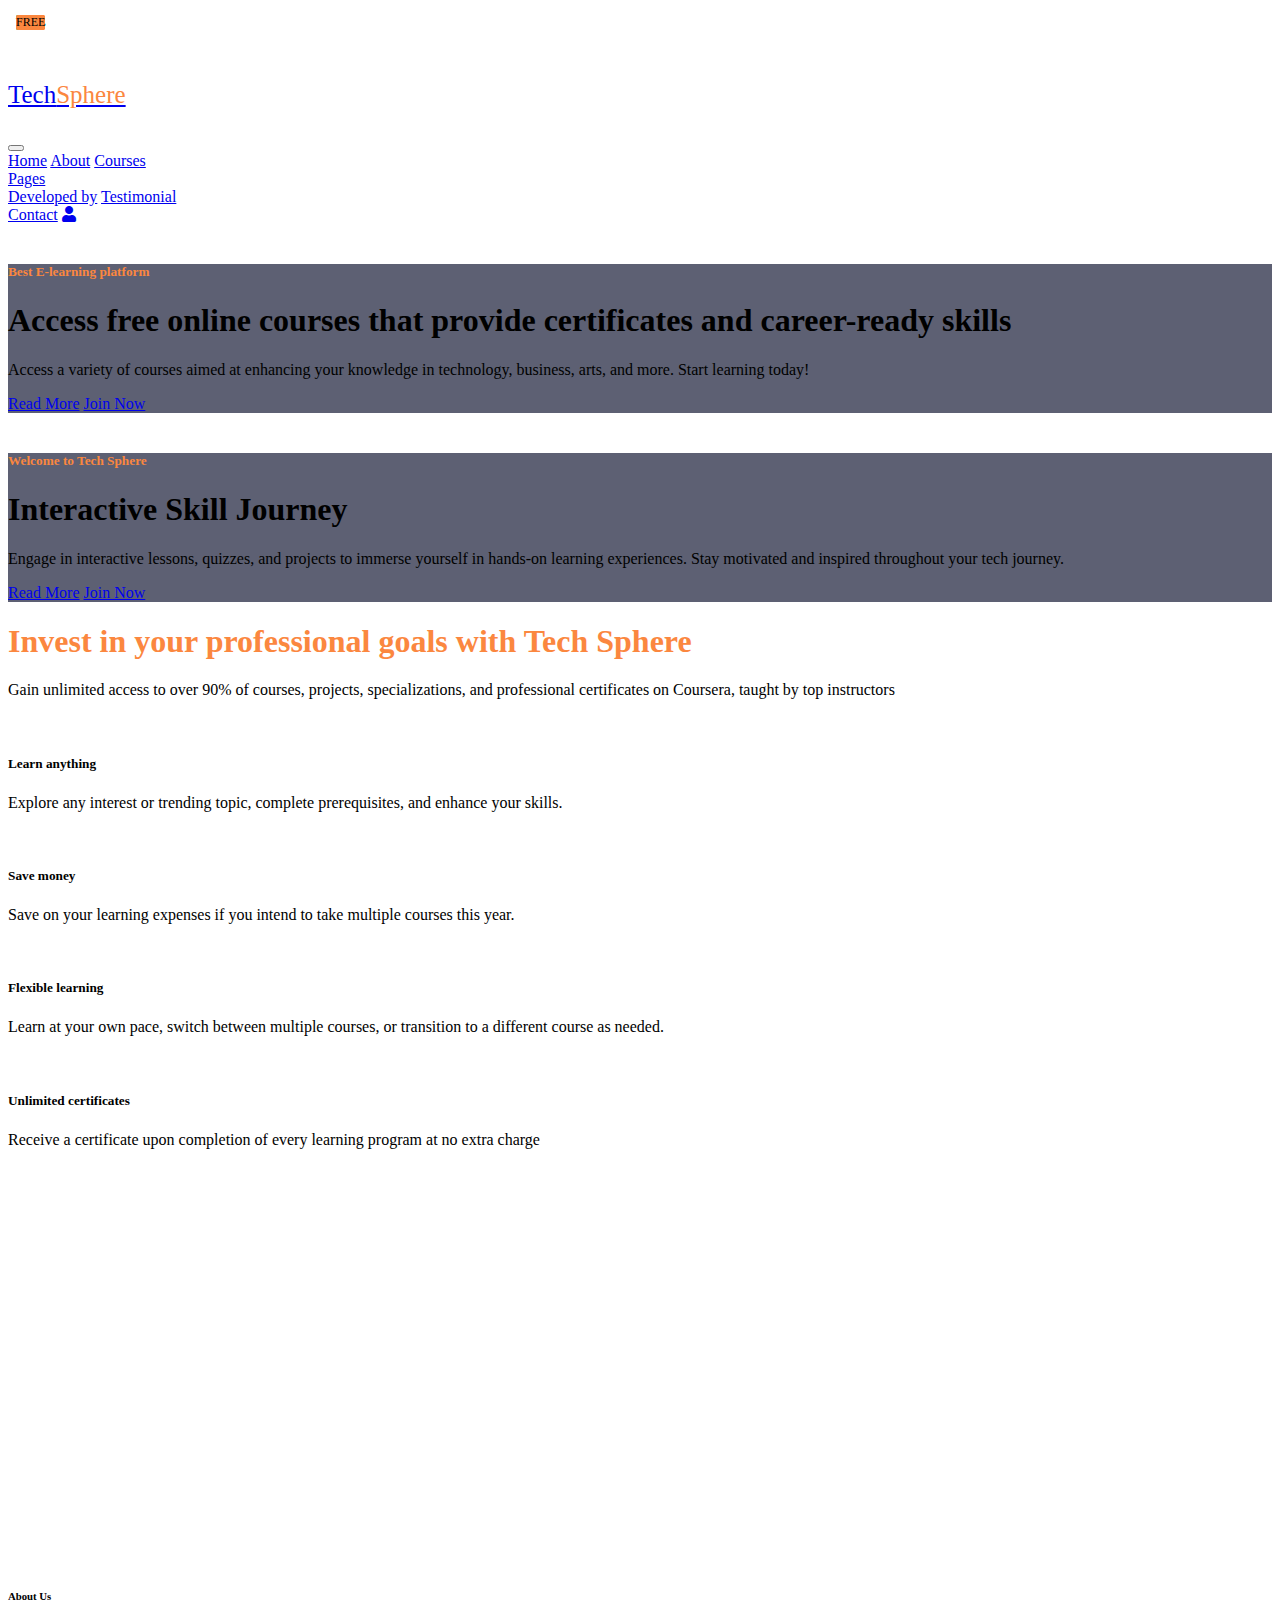
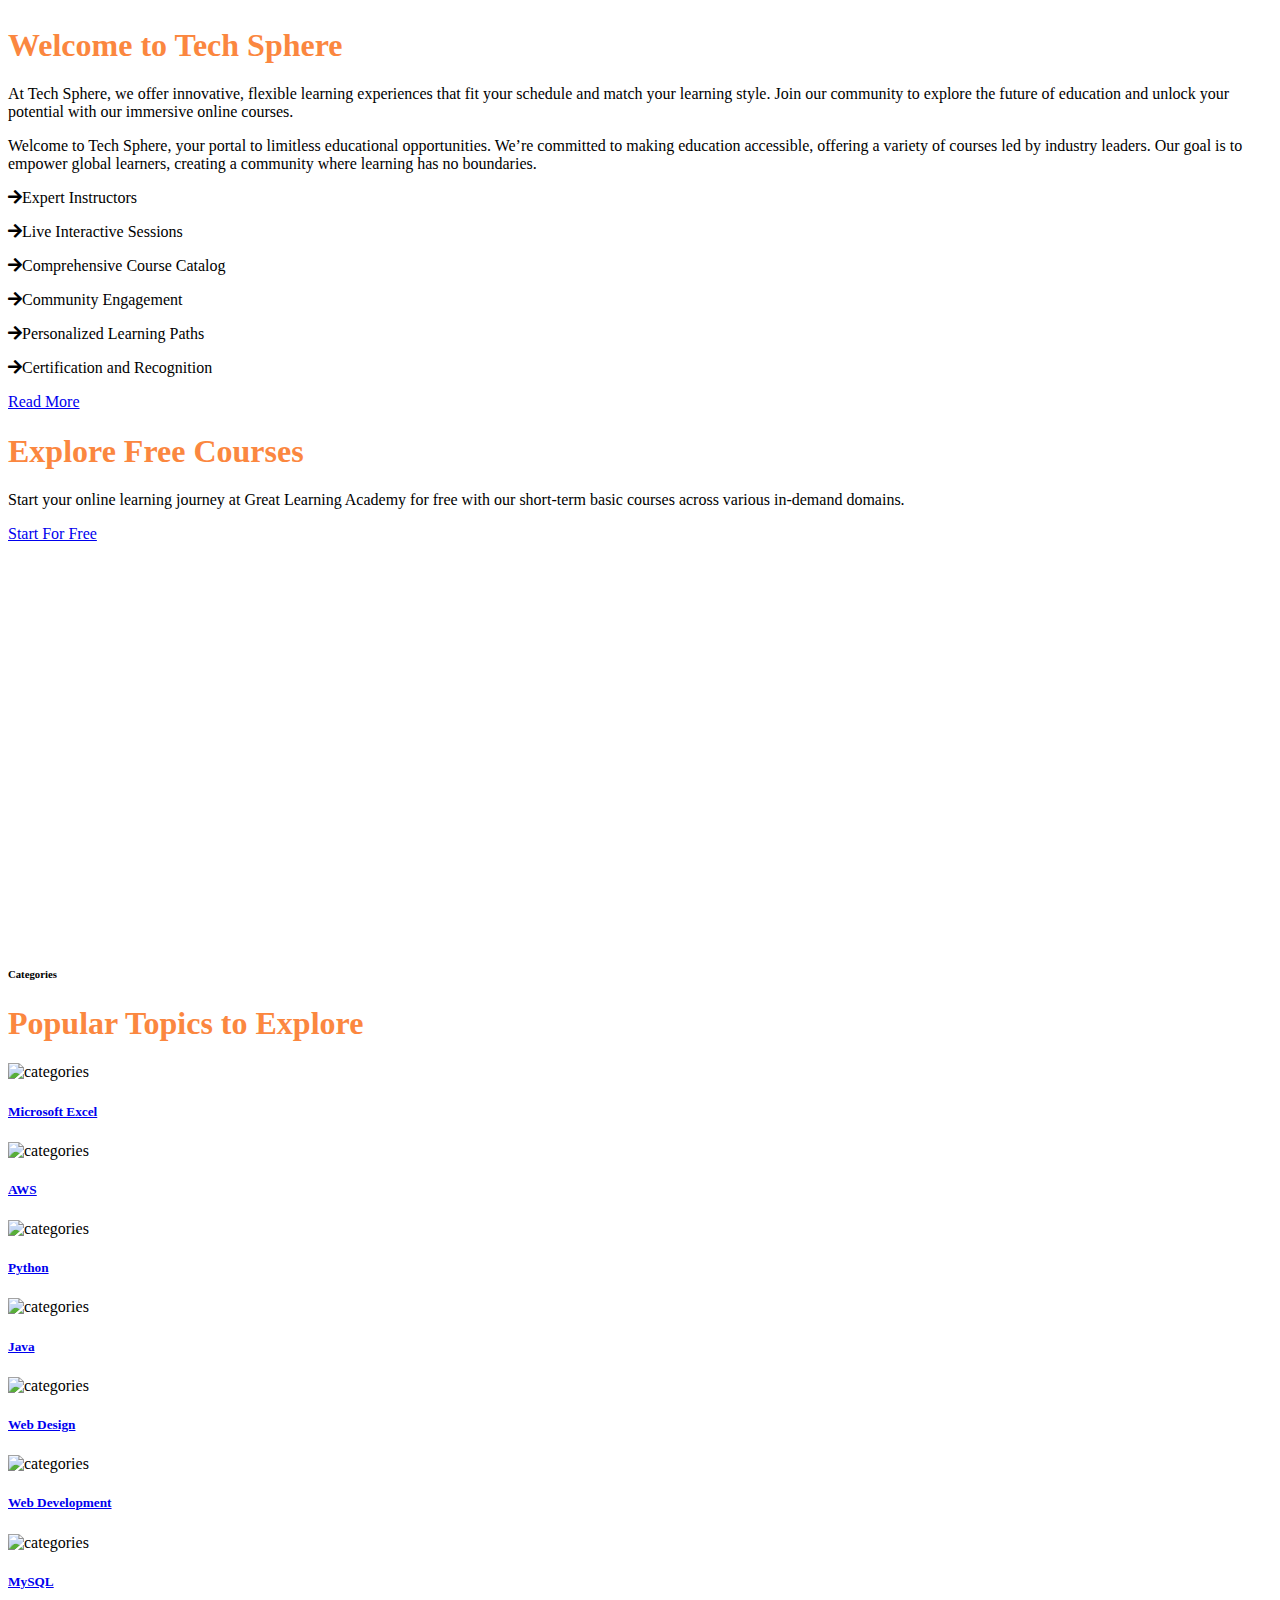
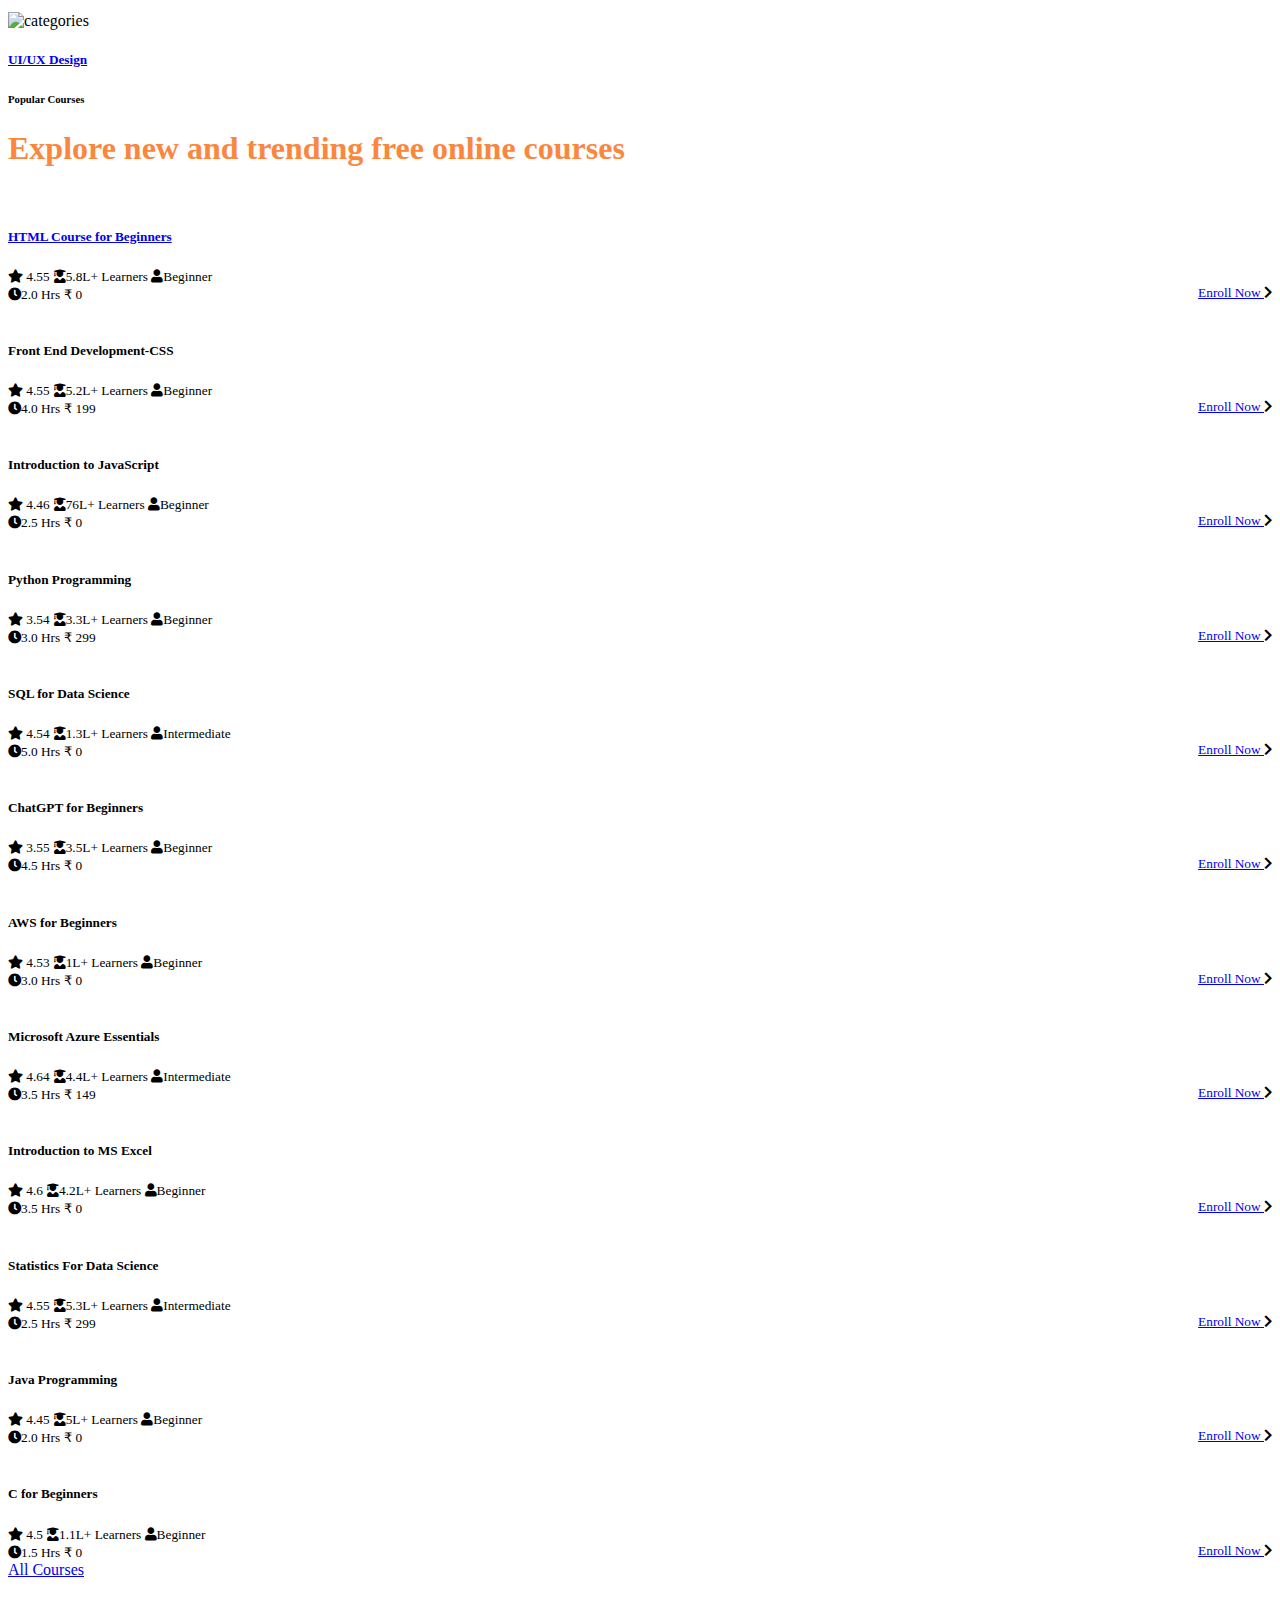
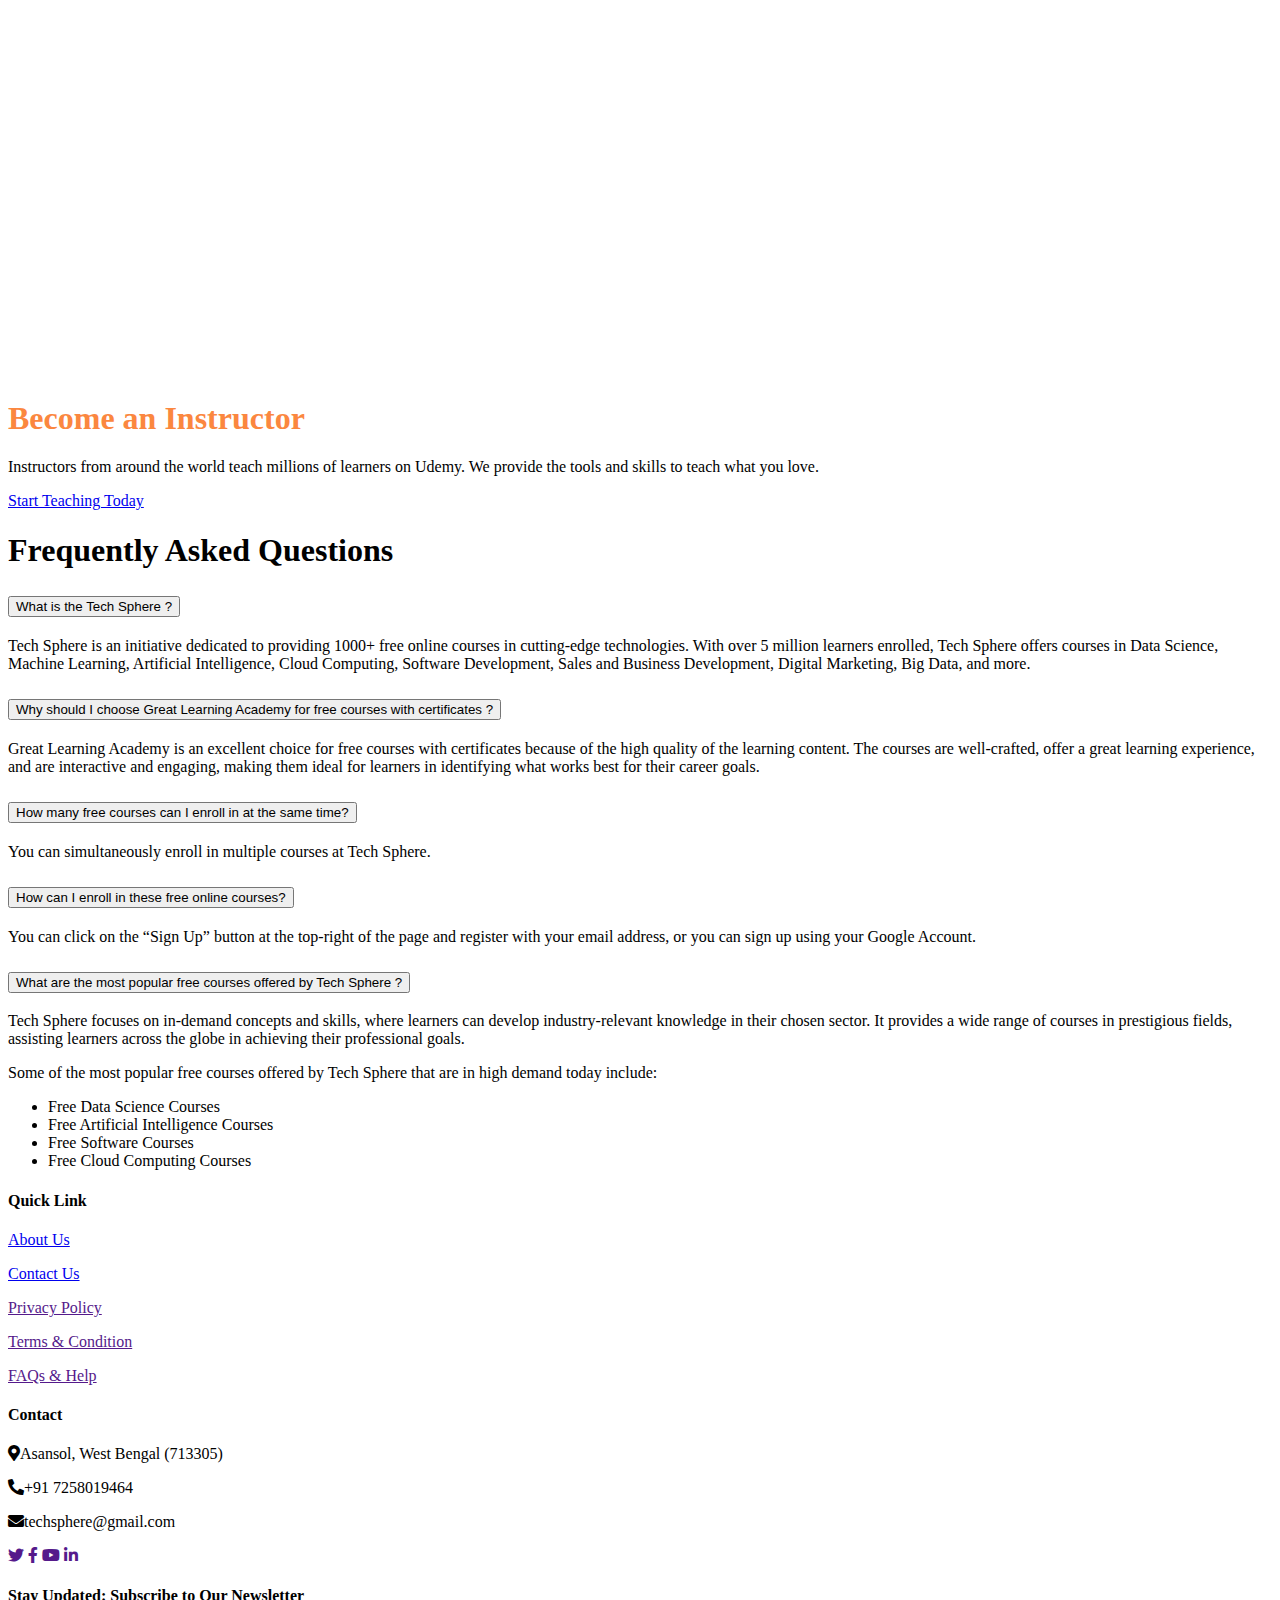
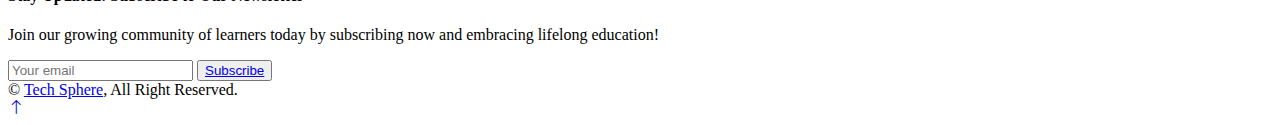
==== index.html @ 98c9ca3b "Add files via upload" ====
<!DOCTYPE html>
<html lang="en">

<head>
    <meta charset="utf-8">
    <meta name="google-translate-customization" content="9f841e7780177523-3214ceb76f765f38-gc38c6fe6f9d06436-c">
    </meta>

    <title>Tech Sphere: Online Courses</title>
    <meta content="width=device-width, initial-scale=1.0" name="viewport">
    <meta content="" name="keywords">
    <meta content="" name="description">

    <!-- Favicon -->
    <link href="img/icon.png" rel="icon">

    <!-- Google Web Fonts -->
    <link rel="preconnect" href="https://fonts.googleapis.com">
    <link rel="preconnect" href="https://fonts.gstatic.com" crossorigin>
    <link
        href="https://fonts.googleapis.com/css2?family=Heebo:wght@400;500;600&family=Nunito:wght@600;700;800&display=swap"
        rel="stylesheet">

    <!-- Icon Font Stylesheet -->
    <link href="https://cdnjs.cloudflare.com/ajax/libs/font-awesome/5.10.0/css/all.min.css" rel="stylesheet">
    <link href="https://cdn.jsdelivr.net/npm/bootstrap-icons@1.4.1/font/bootstrap-icons.css" rel="stylesheet">

    <!-- Libraries Stylesheet -->
    <link href="lib/animate/animate.min.css" rel="stylesheet">
    <link href="lib/owlcarousel/assets/owl.carousel.min.css" rel="stylesheet">

    <!-- Customized Bootstrap Stylesheet -->
    <link href="css/bootstrap.min.css" rel="stylesheet">

    <!-- Template Stylesheet -->
    <link href="css/style.css" rel="stylesheet">
   
</head>

<body>
    <!-- Spinner Start -->
    <div id="spinner"
        class="show bg-white position-fixed translate-middle w-100 vh-100 top-50 start-50 d-flex align-items-center justify-content-center">
        <div class="spinner-border text-primary" style="width: 3rem; height: 3rem;" role="status">
            <span class="sr-only">Loading...</span>
        </div>
    </div>
    <!-- Spinner End -->


    <!-- Navbar Start -->
    <nav class="navbar navbar-expand-lg bg-white navbar-light shadow sticky-top p-0">
        <a href="index.html" class="navbar-brand d-flex align-items-center px-4 px-lg-5">
            <p class="m-0 fw-bold" style="font-size: 25px;"><img src="img/icon.png" alt="" height="50px">Tech<span
                    style="color: #fb873f;">Sphere</span></p>
        </a>
        <button type="button" class="navbar-toggler me-4" data-bs-toggle="collapse" data-bs-target="#navbarCollapse">
            <span class="navbar-toggler-icon"></span>
        </button>
        <div class="collapse navbar-collapse" id="navbarCollapse">
            <div class="navbar-nav ms-auto p-4 p-lg-0">
                <a href="index.html" class="nav-item nav-link active">Home</a>
                <a href="about.html" class="nav-item nav-link">About</a>
                <a href="courses.html" class="nav-item nav-link">Courses</a>
                <div class="nav-item dropdown">
                    <a href="#" class="nav-link dropdown-toggle" data-bs-toggle="dropdown">Pages</a>
                    <div class="dropdown-menu fade-down m-0">
                        <a href="developer.html" class="dropdown-item">Developed by</a>
                        <a href="testimonial.html" class="dropdown-item">Testimonial</a>

                    </div>
                </div>
                <a href="contact.html" class="nav-item nav-link">Contact</a>
                <a href="login.html" class="nav-item nav-link"><i class="fa fa-user"></i></a>
                <a href="#" class="nav-item nav-link">

                <div id="google_translate_element">
                </div>


                </a>
            </div>
        </div>
    </nav>
    <!-- Navbar End -->


    <!-- Carousel Start -->
    <div class="container-fluid p-0 mb-4">
        <div class="owl-carousel header-carousel position-relative">
            <div class="owl-carousel-item position-relative">
                <img class="img-fluid" src="img/bg-1.png" alt="">
                <div class="position-absolute top-0 start-0 w-100 h-100 d-flex align-items-center"
                    style="background: rgba(24, 29, 56, .7);">
                    <div class="container">
                        <div class="row justify-content-start">
                            <div class="col-sm-10 col-lg-8">
                                <h5 class=" text-uppercase mb-3 animated slideInDown" style="color: #fb873f;">Best
                                    E-learning platform</h5>
                                <h1 class="display-3 text-white animated slideInDown">Access free online courses that provide certificates and career-ready skills
                                </h1>
                                <p class=" text-white mb-4 pb-2">Access a variety of courses aimed at enhancing your knowledge in technology, business, arts, and more. Start learning today!</p>
                                <a href="about.html"
                                    class="btn btn-primary py-md-3 px-md-5 me-3 animated slideInLeft">Read More</a>
                                <a href="signup.html" class="btn btn-light py-md-3 px-md-5 animated slideInRight">Join
                                    Now</a>
                            </div>
                        </div>
                    </div>
                </div>
            </div>
            <div class="owl-carousel-item position-relative">
                <img class="img-fluid" src="img/bg-2.png" alt="">
                <div class="position-absolute top-0 start-0 w-100 h-100 d-flex align-items-center"
                    style="background: rgba(24, 29, 56, .7);">
                    <div class="container">
                        <div class="row justify-content-start">
                            <div class="col-sm-10 col-lg-8">
                                <h5 class=" text-uppercase mb-3 animated slideInDown" style="color: #fb873f;">Welcome to
                                    Tech Sphere</h5>
                                <h1 class="display-3 text-white animated slideInDown">Interactive Skill Journey
                                </h1>
                                <p class=" text-white mb-4 pb-2">Engage in interactive lessons, quizzes, and projects to immerse yourself in hands-on learning experiences. Stay motivated and inspired throughout your tech journey.</p>
                                <a href="about.html"
                                    class="btn btn-primary py-md-3 px-md-5 me-3 animated slideInLeft">Read More</a>
                                <a href="signup.html" class="btn btn-light py-md-3 px-md-5 animated slideInRight">Join
                                    Now</a>
                            </div>
                        </div>
                    </div>
                </div>
            </div>
        </div>
    </div>
    <!-- Carousel End -->


    <!-- Service Start -->
    <div class="container-xxl py-5">
        <div class="container">
            <div class="row g-2 text-center">
                <div class="col-12 wow fadeInUp" data-wow-delay="0.3s">
                    <h1 style="color: #fb873f;">Invest in your professional goals with Tech Sphere</h1>
                    <p class="mb-5">Gain unlimited access to over 90% of courses, projects, specializations, and professional certificates on Coursera, taught by top instructors</p>
                </div>
            </div>
            <div class="row g-4">
                <div class="col-lg-3 col-sm-6 wow fadeInUp" data-wow-delay="0.1s">
                    <div class="service-item text-center pt-3 shadow">
                        <div class="p-4">
                            <img src="img/icon1.png" alt="" width="60px" class="mb-4">
                            <h5 class="mb-3">Learn anything</h5>
                            <p>Explore any interest or trending topic, complete prerequisites, and enhance your skills.</p>
                        </div>
                    </div>
                </div>
                <div class="col-lg-3 col-sm-6 wow fadeInUp" data-wow-delay="0.3s">
                    <div class="service-item text-center pt-3 shadow">
                        <div class="p-4">
                            <img src="img/icon2.png" alt="" width="60px" class="mb-4">
                            <h5 class="mb-3">Save money</h5>
                            <p>Save on your learning expenses if you intend to take multiple courses this year.</p>
                        </div>
                    </div>
                </div>
                <div class="col-lg-3 col-sm-6 wow fadeInUp" data-wow-delay="0.5s">
                    <div class="service-item text-center pt-3 shadow">
                        <div class="p-4">
                            <img src="img/icon3.png" alt="" width="60px" class="mb-4">
                            <h5 class="mb-3">Flexible learning</h5>
                            <p>Learn at your own pace, switch between multiple courses, or transition to a different course as needed.
                            </p>
                        </div>
                    </div>
                </div>
                <div class="col-lg-3 col-sm-6 wow fadeInUp" data-wow-delay="0.7s">
                    <div class="service-item text-center pt-3 shadow">
                        <div class="p-4">
                            <img src="img/icon4.png" alt="" width="60px" class="mb-4">
                            <h5 class="mb-3">Unlimited certificates</h5>
                            <p>Receive a certificate upon completion of every learning program at no extra charge</p>
                        </div>
                    </div>
                </div>
            </div>
        </div>
    </div>
    <!-- Service End -->


    <!-- About Start -->
    <div class="container-xxl py-5">
        <div class="container">
            <div class="row g-5">
                <div class="col-lg-6 wow fadeInUp" data-wow-delay="0.1s" style="min-height: 400px;">
                    <div class="position-relative h-100">
                        <img class="img-fluid position-absolute w-100 h-100" src="img/about.jpg" alt=""
                            style="object-fit: cover;">
                    </div>
                </div>
                <div class="col-lg-6 wow fadeInUp" data-wow-delay="0.3s">
                    <h6 class="section-title bg-white text-start pe-3">About Us</h6>
                    <h1 class="mb-4" style="color: #fb873f;">Welcome to Tech Sphere</h1>
                    <p class="mb-4">At Tech Sphere, we offer innovative, flexible learning experiences that fit your schedule and match your learning style. Join our community to explore the future of education and unlock your potential with our immersive online courses.</p>

                    <p class="mb-4">Welcome to Tech Sphere, your portal to limitless educational opportunities. We’re committed to making education accessible, offering a variety of courses led by industry leaders. Our goal is to empower global learners, creating a community where learning has no boundaries.</p>

                    <div class="row gy-2 gx-4 mb-4">
                        <div class="col-sm-6">
                            <p class="mb-0"><i class="fa fa-arrow-right  me-2"></i>Expert Instructors</p>
                        </div>
                        <div class="col-sm-6">
                            <p class="mb-0"><i class="fa fa-arrow-right me-2"></i>Live Interactive Sessions</p>
                        </div>
                        <div class="col-sm-6">
                            <p class="mb-0"><i class="fa fa-arrow-right me-2"></i>Comprehensive Course Catalog</p>
                        </div>
                        <div class="col-sm-6">
                            <p class="mb-0"><i class="fa fa-arrow-right me-2"></i>Community Engagement</p>
                        </div>
                        <div class="col-sm-6">
                            <p class="mb-0"><i class="fa fa-arrow-right me-2"></i>Personalized Learning Paths</p>
                        </div>
                        <div class="col-sm-6">
                            <p class="mb-0"><i class="fa fa-arrow-right me-2"></i>Certification and Recognition</p>
                        </div>
                    </div>
                    <a class="btn text-light py-3 px-5 mt-2" href="about.html">Read More</a>
                </div>
            </div>
        </div>
    </div>
    <!-- About End -->




    <!-- Banner-1 Start -->
    <div class="container-xxl py-5 pt-5 bg-light">
        <div class="container">
            <div class="row g-5 ">
                <div class="col-lg-6 p-5 wow fadeInUp" data-wow-delay="0.3s">

                    <h1 class="mb-4" style="color: #fb873f;">Explore Free Courses</h1>
                    <p class="mb-4">Start your online learning journey at Great Learning Academy for free with our
                        short-term basic courses across various in-demand domains.</p>

                    <a class="btn text-light py-3 px-5 mt-2" href="signup.html">Start For Free</a>
                </div>
                <div class="col-lg-6 wow fadeInUp" data-wow-delay="0.1s" style="min-height: 400px;">
                    <div class="position-relative h-100">
                        <img class="img-fluid position-absolute w-100 h-100" src="img/banner-1.jpg" alt=""
                            style="object-fit: cover;">
                    </div>
                </div>
            </div>
        </div>
    </div>
    <!-- Banner-1 End -->



    <!-- Categories Start -->
    <div class="container-xxl py-5 category">
        <div class="container">
            <div class="text-center wow fadeInUp" data-wow-delay="0.1s">
                <h6 class="section-title bg-white text-center px-3">Categories</h6>
                <h1 class="mb-5" style="color: #fb873f;">Popular Topics to Explore</h1>
            </div>
            <div class="row g-2 m-2">
                <div class="col-lg-3 col-md-6  text-center">
                    <div class="content shadow p-3 mb-2 wow fadeInUp" data-wow-delay="0.3s">

                        <img src="img/cat1.png" class="img-fluid" alt="categories"></i>

                        <h5 class="my-2">
                            <a href="#" class="text-center">Microsoft Excel</a>
                        </h5>
                    </div>
                </div>
                <div class="col-lg-3 col-md-6  text-center">
                    <div class="content shadow p-3 mb-2 wow fadeInUp" data-wow-delay="0.3s">

                        <img src="img/cat2.png" class="img-fluid" alt="categories"></i>

                        <h5 class="my-2">
                            <a href="#" class="text-center"> AWS</a>
                        </h5>
                    </div>
                </div>
                <div class="col-lg-3 col-md-6  text-center">
                    <div class="content shadow p-3 mb-2 wow fadeInUp" data-wow-delay="0.3s">

                        <img src="img/cat3.png" class="img-fluid" alt="categories"></i>

                        <h5 class="my-2">
                            <a href="#" class="text-center">Python</a>
                        </h5>
                    </div>
                </div>
                <div class="col-lg-3 col-md-6  text-center">
                    <div class="content shadow p-3 mb-2 wow fadeInUp" data-wow-delay="0.3s">

                        <img src="img/cat4.png" class="img-fluid" alt="categories"></i>

                        <h5 class="my-2">
                            <a href="#" class="text-center">Java</a>
                        </h5>
                    </div>
                </div>
                <div class="col-lg-3 col-md-6  text-center">
                    <div class="content shadow p-3 mb-2 wow fadeInUp" data-wow-delay="0.3s">

                        <img src="img/cat5.png" class="img-fluid" alt="categories"></i>

                        <h5 class="my-2">
                            <a href="#" class="text-center">Web Design</a>
                        </h5>
                    </div>
                </div>
                <div class="col-lg-3 col-md-6  text-center">
                    <div class="content shadow p-3 mb-2 wow fadeInUp" data-wow-delay="0.3s">

                        <img src="img/cat6.png" class="img-fluid" alt="categories"></i>

                        <h5 class="my-2">
                            <a href="#" class="text-center">Web Development</a>
                        </h5>
                    </div>
                </div>
                <div class="col-lg-3 col-md-6  text-center">
                    <div class="content shadow p-3 mb-2 wow fadeInUp" data-wow-delay="0.3s">

                        <img src="img/cat7.png" class="img-fluid" alt="categories"></i>

                        <h5 class="my-2">
                            <a href="#" class="text-center">MySQL</a>
                        </h5>
                    </div>
                </div>
                <div class="col-lg-3 col-md-6  text-center">
                    <div class="content shadow p-3 mb-2 wow fadeInUp" data-wow-delay="0.3s">

                        <img src="img/cat8.png" class="img-fluid" alt="categories"></i>

                        <h5 class="my-2">
                            <a href="#" class="text-center">UI/UX Design</a>
                        </h5>
                    </div>
                </div>
            </div>
        </div>
    </div>
    <!-- Categories End -->


   <!-- Courses Start -->
    <div class="container-xxl py-5">
        <div class="container">
            <div class="text-center wow fadeInUp" data-wow-delay="0.1s">
                <h6 class="section-title bg-white text-center px-3">Popular Courses</h6>
                <h1 class="mb-5" style="color: #fb873f;">Explore new and trending free online courses</h1>
            </div>
            <div class="row g-4 py-2">
                <div class="col-lg-3 col-md-6 wow fadeInUp" data-wow-delay="0.1s">
                    <div class="course-item shadow">
                        <div class="position-relative overflow-hidden text-light image">
                            <img class="img-fluid" src="img/course-1.jpg" alt="">
                            <div style="position:absolute;top: 15px;left: 16px; font-size:12px; border-radius:3px; background-color:#fb873f;"
                                class="px-2 py-1 fw-bold text-uppercase">FREE</div>

                        </div>
                        <div class="p-2 pb-0">

                            <h5 class="mb-1"><a href="single.html" class="text-dark">HTML Course for Beginners </a></h5>
                        </div>
                        <div class="d-flex">
                            <small class="flex-fill text-center py-1 px-2"><i class="fa fa-star text-warning me-2"></i>
                                4.55</small>
                            <small class="flex-fill text-center py-1 px-2"><i class="fa fa-user-graduate me-2"></i>5.8L+
                                Learners
                            </small>
                            <small class="flex-fill text-center py-1 px-2"><i
                                    class="fa fa-user me-2"></i>Beginner</small>
                        </div>
                        <div class="d-flex">
                            <small class="flex-fill text-left p-2 px-2"><i class="fa fa-clock me-2"></i>2.0
                                Hrs</small>
                            <small class="py-1 px-2 fw-bold fs-6 text-center">₹ 0</small>
                            <small class=" text-primary py-1 px-2 fw-bold fs-6" style="float:right;"><a href="#">Enroll
                                    Now </a><i class="fa fa-chevron-right me-2 fs-10"></i></small>
                        </div>
                    </div>
                </div>
                <div class="col-lg-3 col-md-6 wow fadeInUp" data-wow-delay="0.1s">
                    <div class="course-item shadow">
                        <div class="position-relative overflow-hidden text-light image">
                            <img class="img-fluid" src="img/course-2.jpg" alt="">
                            <div style="position:absolute;top: 15px;left: 16px; font-size:12px; border-radius:3px; background-color:#0ed44c;"
                                class="px-2 py-1 fw-bold text-uppercase">PAID</div>

                        </div>
                        <div class="p-2 pb-0">

                            <h5 class="mb-1">Front End Development-CSS
                            </h5>
                        </div>
                        <div class="d-flex">
                            <small class="flex-fill text-center py-1 px-2"><i class="fa fa-star text-warning me-2"></i>
                                4.55</small>
                            <small class="flex-fill text-center py-1 px-2"><i class="fa fa-user-graduate me-2"></i>5.2L+
                                Learners
                            </small>
                            <small class="flex-fill text-center py-1 px-2"><i
                                    class="fa fa-user me-2"></i>Beginner</small>
                        </div>
                        <div class="d-flex">
                            <small class="flex-fill text-left p-2 px-2"><i class="fa fa-clock me-2"></i>4.0
                                Hrs</small>
                            <small class="py-1 px-2 fw-bold fs-6 text-center">₹ 199</small>
                            <small class=" text-primary py-1 px-2 fw-bold fs-6" style="float:right;"><a href="#">Enroll
                                    Now </a><i class="fa fa-chevron-right me-2 fs-10"></i></small>
                        </div>
                    </div>
                </div>
                <div class="col-lg-3 col-md-6 wow fadeInUp" data-wow-delay="0.1s">
                    <div class="course-item shadow">
                        <div class="position-relative overflow-hidden text-light image">
                            <img class="img-fluid" src="img/course-3.jpg" alt="">
                            <div style="position:absolute;top: 15px;left: 16px; font-size:12px; border-radius:3px; background-color:#fb873f;"
                                class="px-2 py-1 fw-bold text-uppercase">FREE</div>

                        </div>
                        <div class="p-2 pb-0">

                            <h5 class="mb-1">Introduction to JavaScript
                            </h5>
                        </div>
                        <div class="d-flex">
                            <small class="flex-fill text-center py-1 px-2"><i class="fa fa-star text-warning me-2"></i>
                                4.46</small>
                            <small class="flex-fill text-center py-1 px-2"><i class="fa fa-user-graduate me-2"></i>76L+
                                Learners
                            </small>
                            <small class="flex-fill text-center py-1 px-2"><i
                                    class="fa fa-user me-2"></i>Beginner</small>
                        </div>
                        <div class="d-flex">
                            <small class="flex-fill text-left p-2 px-2"><i class="fa fa-clock me-2"></i>2.5
                                Hrs</small>
                            <small class="py-1 px-2 fw-bold fs-6 text-center">₹ 0</small>
                            <small class=" text-primary py-1 px-2 fw-bold fs-6" style="float:right;"><a href="#">Enroll
                                    Now </a><i class="fa fa-chevron-right me-2 fs-10"></i></small>
                        </div>
                    </div>
                </div>
                <div class="col-lg-3 col-md-6 wow fadeInUp" data-wow-delay="0.1s">
                    <div class="course-item shadow">
                        <div class="position-relative overflow-hidden text-light image">
                            <img class="img-fluid" src="img/course-4.jpg" alt="">
                            <div style="position:absolute;top: 15px;left: 16px; font-size:12px; border-radius:3px; background-color:#0ed44c;"
                                class="px-2 py-1 fw-bold text-uppercase">PAID</div>

                        </div>
                        <div class="p-2 pb-0">

                            <h5 class="mb-1">Python Programming
                            </h5>
                        </div>
                        <div class="d-flex">
                            <small class="flex-fill text-center py-1 px-2"><i class="fa fa-star text-warning me-2"></i>
                                3.54</small>
                            <small class="flex-fill text-center py-1 px-2"><i class="fa fa-user-graduate me-2"></i>3.3L+
                                Learners
                            </small>
                            <small class="flex-fill text-center py-1 px-2"><i
                                    class="fa fa-user me-2"></i>Beginner</small>
                        </div>
                        <div class="d-flex">
                            <small class="flex-fill text-left p-2 px-2"><i class="fa fa-clock me-2"></i>3.0
                                Hrs</small>
                            <small class="py-1 px-2 fw-bold fs-6 text-center">₹ 299</small>
                            <small class=" text-primary py-1 px-2 fw-bold fs-6" style="float:right;"><a href="#">Enroll
                                    Now </a><i class="fa fa-chevron-right me-2 fs-10"></i></small>
                        </div>
                    </div>
                </div>
                <div class="col-lg-3 col-md-6 wow fadeInUp" data-wow-delay="0.1s">
                    <div class="course-item shadow">
                        <div class="position-relative overflow-hidden text-light image">
                            <img class="img-fluid" src="img/course-5.jpg" alt="">
                            <div style="position:absolute;top: 15px;left: 16px; font-size:12px; border-radius:3px; background-color:#fb873f;"
                                class="px-2 py-1 fw-bold text-uppercase">FREE</div>

                        </div>
                        <div class="p-2 pb-0">

                            <h5 class="mb-1">SQL for Data Science
                            </h5>
                        </div>
                        <div class="d-flex">
                            <small class="flex-fill text-center py-1 px-1"><i class="fa fa-star text-warning me-2"></i>
                                4.54</small>
                            <small class="flex-fill text-center py-1 px-1"><i class="fa fa-user-graduate me-2"></i>1.3L+
                                Learners
                            </small>
                            <small class="flex-fill text-center py-1 px-1"><i
                                    class="fa fa-user me-2"></i>Intermediate</small>
                        </div>
                        <div class="d-flex">
                            <small class="flex-fill text-left p-2 px-2"><i class="fa fa-clock me-2"></i>5.0
                                Hrs</small>
                            <small class="py-1 px-2 fw-bold fs-6 text-center">₹ 0</small>
                            <small class=" text-primary py-1 px-2 fw-bold fs-6" style="float:right;"><a href="#">Enroll
                                    Now </a><i class="fa fa-chevron-right me-2 fs-10"></i></small>
                        </div>
                    </div>
                </div>
                <div class="col-lg-3 col-md-6 wow fadeInUp" data-wow-delay="0.1s">
                    <div class="course-item shadow">
                        <div class="position-relative overflow-hidden text-light image">
                            <img class="img-fluid" src="img/course-6.jpg" alt="">
                            <div style="position:absolute;top: 15px;left: 16px; font-size:12px; border-radius:3px; background-color:#fb873f;"
                                class="px-2 py-1 fw-bold text-uppercase">FREE</div>

                        </div>
                        <div class="p-2 pb-0">

                            <h5 class="mb-1">ChatGPT for Beginners
                            </h5>
                        </div>
                        <div class="d-flex">
                            <small class="flex-fill text-center py-1 px-2"><i class="fa fa-star text-warning me-2"></i>
                                3.55</small>
                            <small class="flex-fill text-center py-1 px-2"><i class="fa fa-user-graduate me-2"></i>3.5L+
                                Learners
                            </small>
                            <small class="flex-fill text-center py-1 px-2"><i
                                    class="fa fa-user me-2"></i>Beginner</small>
                        </div>
                        <div class="d-flex">
                            <small class="flex-fill text-left p-2 px-2"><i class="fa fa-clock me-2"></i>4.5
                                Hrs</small>
                            <small class="py-1 px-2 fw-bold fs-6 text-center">₹ 0</small>
                            <small class=" text-primary py-1 px-2 fw-bold fs-6" style="float:right;"><a href="#">Enroll
                                    Now </a><i class="fa fa-chevron-right me-2 fs-10"></i></small>
                        </div>
                    </div>
                </div>
                <div class="col-lg-3 col-md-6 wow fadeInUp" data-wow-delay="0.1s">
                    <div class="course-item shadow">
                        <div class="position-relative overflow-hidden text-light image">
                            <img class="img-fluid" src="img/course-7.jpg" alt="">
                            <div style="position:absolute;top: 15px;left: 16px; font-size:12px; border-radius:3px; background-color:#fb873f;"
                                class="px-2 py-1 fw-bold text-uppercase">FREE</div>

                        </div>
                        <div class="p-2 pb-0">

                            <h5 class="mb-1">AWS for Beginners
                            </h5>
                        </div>
                        <div class="d-flex">
                            <small class="flex-fill text-center py-1 px-2"><i class="fa fa-star text-warning me-2"></i>
                                4.53</small>
                            <small class="flex-fill text-center py-1 px-2"><i class="fa fa-user-graduate me-2"></i>1L+
                                Learners
                            </small>
                            <small class="flex-fill text-center py-1 px-2"><i
                                    class="fa fa-user me-2"></i>Beginner</small>
                        </div>
                        <div class="d-flex">
                            <small class="flex-fill text-left p-2 px-2"><i class="fa fa-clock me-2"></i>3.0
                                Hrs</small>
                            <small class="py-1 px-2 fw-bold fs-6 text-center">₹ 0</small>
                            <small class=" text-primary py-1 px-2 fw-bold fs-6" style="float:right;"><a href="#">Enroll
                                    Now </a><i class="fa fa-chevron-right me-2 fs-10"></i></small>
                        </div>
                    </div>
                </div>
                <div class="col-lg-3 col-md-6 wow fadeInUp" data-wow-delay="0.1s">
                    <div class="course-item shadow">
                        <div class="position-relative overflow-hidden text-light image">
                            <img class="img-fluid" src="img/course-8.jpg" alt="">
                            <div style="position:absolute;top: 15px;left: 16px; font-size:12px; border-radius:3px; background-color:#0ed44c;"
                                class="px-2 py-1 fw-bold text-uppercase">PAID</div>

                        </div>
                        <div class="p-2 pb-0">

                            <h5 class="mb-1">Microsoft Azure Essentials
                            </h5>
                        </div>
                        <div class="d-flex">
                            <small class="flex-fill text-center py-1 px-1"><i class="fa fa-star text-warning me-2"></i>
                                4.64</small>
                            <small class="flex-fill text-center py-1 px-1"><i class="fa fa-user-graduate me-2"></i>4.4L+
                                Learners
                            </small>
                            <small class="flex-fill text-center py-1 px-1"><i
                                    class="fa fa-user me-2"></i>Intermediate</small>
                        </div>
                        <div class="d-flex">
                            <small class="flex-fill text-left p-2 px-2"><i class="fa fa-clock me-2"></i>3.5
                                Hrs</small>
                            <small class="py-1 px-2 fw-bold fs-6 text-center">₹ 149</small>
                            <small class=" text-primary py-1 px-2 fw-bold fs-6" style="float:right;"><a href="#">Enroll
                                    Now </a><i class="fa fa-chevron-right me-2 fs-10"></i></small>
                        </div>
                    </div>
                </div>
                <div class="col-lg-3 col-md-6 wow fadeInUp" data-wow-delay="0.1s">
                    <div class="course-item shadow">
                        <div class="position-relative overflow-hidden text-light image">
                            <img class="img-fluid" src="img/course-9.jpg" alt="">
                            <div style="position:absolute;top: 15px;left: 16px; font-size:12px; border-radius:3px; background-color:#fb873f;"
                                class="px-2 py-1 fw-bold text-uppercase">FREE</div>

                        </div>
                        <div class="p-2 pb-0">

                            <h5 class="mb-1">Introduction to MS Excel</h5>
                        </div>
                        <div class="d-flex">
                            <small class="flex-fill text-center py-1 px-2"><i class="fa fa-star text-warning me-2"></i>
                                4.6</small>
                            <small class="flex-fill text-center py-1 px-2"><i class="fa fa-user-graduate me-2"></i>4.2L+
                                Learners
                            </small>
                            <small class="flex-fill text-center py-1 px-2"><i
                                    class="fa fa-user me-2"></i>Beginner</small>
                        </div>
                        <div class="d-flex">
                            <small class="flex-fill text-left p-2 px-2"><i class="fa fa-clock me-2"></i>3.5
                                Hrs</small>
                            <small class="py-1 px-2 fw-bold fs-6 text-center">₹ 0</small>
                            <small class=" text-primary py-1 px-2 fw-bold fs-6" style="float:right;"><a href="#">Enroll
                                    Now </a><i class="fa fa-chevron-right me-2 fs-10"></i></small>
                        </div>
                    </div>
                </div>
                <div class="col-lg-3 col-md-6 wow fadeInUp" data-wow-delay="0.1s">
                    <div class="course-item shadow">
                        <div class="position-relative overflow-hidden text-light image">
                            <img class="img-fluid" src="img/course-10.jpg" alt="">
                            <div style="position:absolute;top: 15px;left: 16px; font-size:12px; border-radius:3px; background-color:#0ed44c;"
                                class="px-2 py-1 fw-bold text-uppercase">PAID</div>

                        </div>
                        <div class="p-2 pb-0">

                            <h5 class="mb-1">Statistics For Data Science
                            
                                
                            </h5>
                        </div>
                        <div class="d-flex">
                            <small class="flex-fill text-center py-1 px-1"><i class="fa fa-star text-warning me-2"></i>
                                4.55</small>
                            <small class="flex-fill text-center py-1 px-1"><i class="fa fa-user-graduate me-2"></i>5.3L+
                                Learners
                            </small>
                            <small class="flex-fill text-center py-1 px-1"><i
                                    class="fa fa-user me-2"></i>Intermediate</small>
                        </div>
                        <div class="d-flex">
                            <small class="flex-fill text-left p-2 px-2"><i class="fa fa-clock me-2"></i>2.5
                                Hrs</small>
                            <small class="py-1 px-2 fw-bold fs-6 text-center">₹ 299</small>
                            <small class=" text-primary py-1 px-2 fw-bold fs-6" style="float:right;"><a href="#">Enroll
                                    Now </a><i class="fa fa-chevron-right me-2 fs-10"></i></small>
                        </div>
                    </div>
                </div>
                <div class="col-lg-3 col-md-6 wow fadeInUp" data-wow-delay="0.1s">
                    <div class="course-item shadow">
                        <div class="position-relative overflow-hidden text-light image">
                            <img class="img-fluid" src="img/course-11.jpg" alt="">
                            <div style="position:absolute;top: 15px;left: 16px; font-size:12px; border-radius:3px; background-color:#fb873f;"
                                class="px-2 py-1 fw-bold text-uppercase">FREE</div>

                        </div>
                        <div class="p-2 pb-0">

                            <h5 class="mb-1">Java Programming
                            </h5>
                        </div>
                        <div class="d-flex">
                            <small class="flex-fill text-center py-1 px-2"><i class="fa fa-star text-warning me-2"></i>
                                4.45</small>
                            <small class="flex-fill text-center py-1 px-2"><i class="fa fa-user-graduate me-2"></i>5L+
                                Learners
                            </small>
                            <small class="flex-fill text-center py-1 px-2"><i
                                    class="fa fa-user me-2"></i>Beginner</small>
                        </div>
                        <div class="d-flex">
                            <small class="flex-fill text-left p-2 px-2"><i class="fa fa-clock me-2"></i>2.0
                                Hrs</small>
                            <small class="py-1 px-2 fw-bold fs-6 text-center">₹ 0</small>
                            <small class=" text-primary py-1 px-2 fw-bold fs-6" style="float:right;"><a href="#">Enroll
                                    Now </a><i class="fa fa-chevron-right me-2 fs-10"></i></small>
                        </div>
                    </div>
                </div>
                <div class="col-lg-3 col-md-6 wow fadeInUp" data-wow-delay="0.1s">
                    <div class="course-item shadow">
                        <div class="position-relative overflow-hidden text-light image">
                            <img class="img-fluid" src="img/course-12.png" alt="">
                            <div style="position:absolute;top: 15px;left: 16px; font-size:12px; border-radius:3px; background-color:#fb873f;"
                                class="px-2 py-1 fw-bold text-uppercase">FREE</div>

                        </div>
                        <div class="p-2 pb-0">

                            <h5 class="mb-1">C for Beginners
                            </h5>
                        </div>
                        <div class="d-flex">
                            <small class="flex-fill text-center py-1 px-2"><i class="fa fa-star text-warning me-2"></i>
                                4.5</small>
                            <small class="flex-fill text-center py-1 px-2"><i class="fa fa-user-graduate me-2"></i>1.1L+
                                Learners
                            </small>
                            <small class="flex-fill text-center py-1 px-2"><i
                                    class="fa fa-user me-2"></i>Beginner</small>
                        </div>
                        <div class="d-flex">
                            <small class="flex-fill text-left p-2 px-2"><i class="fa fa-clock me-2"></i>1.5
                                Hrs</small>
                            <small class="py-1 px-2 fw-bold fs-6 text-center">₹ 0</small>
                            <small class=" text-primary py-1 px-2 fw-bold fs-6" style="float:right;"><a href="#">Enroll
                                    Now </a><i class="fa fa-chevron-right me-2 fs-10"></i></small>
                        </div>
                    </div>
                </div>
            </div>

        </div>
    </div>
    <div class="container text-center">
        <a class="btn text-light py-3 px-5 mt-2 mb-5" href="courses.html">All Courses</a>
    </div>
    <!-- Courses End -->


    <!-- Banner-2 Start -->
    <section class="pb-5" style="background: url('img/banner-3.jpg');">
        <div class="container-xxl mt-5" >
            <div class="container" >
                <div class="row g-5 ">
    
                    <div class="col-lg-6 wow fadeInUp" data-wow-delay="0.1s" style="min-height: 400px;">
                        <div class="position-relative h-100">
                            <img class="img-fluid position-absolute w-100 h-100 bg-light" src="img/banner-2.png" alt=""
                                style="object-fit: cover;">
                        </div>
                    </div>
    
                    <div class="col-lg-6 p-5 wow fadeInUp" data-wow-delay="0.3s">
    
                        <h1 class="mb-4" style="color: #fb873f;">Become an Instructor</h1>
                        <p class="mb-4 text-white">Instructors from around the world teach millions of learners on Udemy. We provide
                            the tools and skills to teach what you love.</p>
    
                        <a class="btn text-light py-3 mt-2" href="instructor.html">Start Teaching Today</a>
                    </div>
    
                </div>
            </div>
        </div>
    </section>
    <!-- Banner-2 End -->

    <!-- FAQ Start  -->
    <div class="container-xxl py-5 category">
        <div class="container">
            <div class="text-center wow fadeInUp" data-wow-delay="0.1s">
                
                <h1 class="mb-5">Frequently Asked Questions</h1>
            </div>
            <div class="row g-2">
                <div class="col-12">
                    <div class="accordion" id="accordionExample">
                        <div class="accordion-item">
                          <h2 class="accordion-header">
                            <button class="accordion-button" type="button" data-bs-toggle="collapse" data-bs-target="#collapseOne" aria-expanded="true" aria-controls="collapseOne">
                                What is the Tech Sphere ?
                            </button>
                          </h2>
                          <div id="collapseOne" class="accordion-collapse collapse show" data-bs-parent="#accordionExample">
                            <div class="accordion-body">
                                Tech Sphere is an initiative dedicated to providing 1000+ free online courses in cutting-edge technologies. With over 5 million learners enrolled, Tech Sphere offers courses in Data Science, Machine Learning, Artificial Intelligence, Cloud Computing, Software Development, Sales and Business Development, Digital Marketing, Big Data, and more.
                            </div>
                            
                            </div>
                        </div>
                        <div class="accordion-item">
                          <h2 class="accordion-header">
                            <button class="accordion-button collapsed" type="button" data-bs-toggle="collapse" data-bs-target="#collapseTwo" aria-expanded="false" aria-controls="collapseTwo">
                                Why should I choose Great Learning Academy for free courses with certificates ?
                            </button>
                          </h2>
                          <div id="collapseTwo" class="accordion-collapse collapse" data-bs-parent="#accordionExample">
                            <div class="accordion-body">
                                Great Learning Academy is an excellent choice for free courses with certificates because of the high quality of the learning content. The courses are well-crafted, offer a great learning experience, and are interactive and engaging, making them ideal for learners in identifying what works best for their career goals.
                            </div>
                          </div>
                        </div>
                        <div class="accordion-item">
                          <h2 class="accordion-header">
                            <button class="accordion-button collapsed" type="button" data-bs-toggle="collapse" data-bs-target="#collapseThree" aria-expanded="false" aria-controls="collapseThree">
                                How many free courses can I enroll in at the same time?
                            </button>
                          </h2>
                          <div id="collapseThree" class="accordion-collapse collapse" data-bs-parent="#accordionExample">
                            <div class="accordion-body">
                                You can simultaneously enroll in multiple courses at Tech Sphere.
                            </div>
                          </div>
                        </div>
                        <div class="accordion-item">
                            <h2 class="accordion-header">
                              <button class="accordion-button collapsed" type="button" data-bs-toggle="collapse" data-bs-target="#collapseFour" aria-expanded="false" aria-controls="collapseFour">
                                How can I enroll in these free online courses?
                              </button>
                            </h2>
                            <div id="collapseFour" class="accordion-collapse collapse" data-bs-parent="#accordionExample">
                                <div class="accordion-body">
                                You can click on the “Sign Up” button at the top-right of the page and register with your email address, or you can sign up using your Google Account.       
                                </div>
                            </div>
                          </div>
                          <div class="accordion-item">
                            <h2 class="accordion-header">
                              <button class="accordion-button collapsed" type="button" data-bs-toggle="collapse" data-bs-target="#collapseFive" aria-expanded="false" aria-controls="collapseFive">
                                What are the most popular free courses offered by Tech Sphere ?
                              </button>
                            </h2>
                            <div id="collapseFive" class="accordion-collapse collapse" data-bs-parent="#accordionExample">
                              <div class="accordion-body">
                                Tech Sphere focuses on in-demand concepts and skills, where learners can develop industry-relevant knowledge in their chosen sector. It provides a wide range of courses in prestigious fields, assisting learners across the globe in achieving their professional goals.

                                <p>Some of the most popular free courses offered by Tech Sphere that are in high demand today include:</p>
                                <ul>
                                    <li>Free Data Science Courses</li>
                                    <li>Free Artificial Intelligence Courses</li>
                                    <li>Free Software Courses</li>
                                    <li>Free Cloud Computing Courses</li>
                                </ul>
                              </div>
                            </div>
                          </div>
                      </div>
                </div>
            </div>
        </div>
    </div>
    <!-- FAQ End  -->

    <!-- Footer Start -->
    <div class="container-fluid bg-dark text-light footer pt-5 mt-5 wow fadeIn" data-wow-delay="0.1s">
        <div class="container py-5">
            <div class="row g-5">
                <div class="col-lg-4 col-md-6">
                    <h4 class="text-white mb-3">Quick Link</h4>
                    <p><a class="text-light" href="about.html">About Us</a></p>
                    <p><a class="text-light" href="contact.html">Contact Us</a></p>
                    <p><a class="text-light" href="">Privacy Policy</a></p>
                    <p><a class="text-light" href="">Terms & Condition</a></p>
                    <p><a class="text-light" href="">FAQs & Help</a></p>
                </div>
                <div class="col-lg-4 col-md-6">
                    <h4 class="text-white mb-3">Contact</h4>
                    <p class="mb-2"><i class="fa fa-map-marker-alt me-3"></i>Asansol, West Bengal (713305)</p>
                    <p class="mb-2"><i class="fa fa-phone-alt me-3"></i>+91 7258019464</p>
                    <p class="mb-2"><i class="fa fa-envelope me-3"></i>techsphere@gmail.com</p>
                    <div class="d-flex pt-2">
                        <a class="btn btn-outline-light btn-social" href=""><i class="fab fa-twitter"></i></a>
                        <a class="btn btn-outline-light btn-social" href=""><i class="fab fa-facebook-f"></i></a>
                        <a class="btn btn-outline-light btn-social" href=""><i class="fab fa-youtube"></i></a>
                        <a class="btn btn-outline-light btn-social" href=""><i class="fab fa-linkedin-in"></i></a>
                    </div>
                </div>

                <div class="col-lg-4 col-md-6">
                    <h4 class="text-white mb-3">Stay Updated: Subscribe to Our Newsletter</h4>
                    <p>Join our growing community of learners today by subscribing now and embracing lifelong education! </p>
                    <div class="position-relative mx-auto" style="max-width: 400px;">
                        <form action="#">
                            <input class="form-control border-0 w-100 py-3 ps-4 pe-5" type="email"
                                placeholder="Your email" required>
                            <button type="submit"
                                class="btn btn-primary py-2 position-absolute top-0 end-0 mt-2 me-2"><a
                                    href="mailto:manish19464@gmail.com">Subscribe</a></button>
                        </form>
                    </div>
                </div>
            </div>
        </div>
        <div class="container">
            <div class="copyright">
                <div class="row">
                    <div class="col-md-6 text-center text-md-start mb-3 mb-md-0">
                        &copy; <a class="border-bottom" href="index.html">Tech Sphere</a>, All Right Reserved.

                    </div>
                </div>
            </div>
        </div>
    </div>
    <!-- Footer End -->

    <!-- Back to Top -->
    <a href="#" class="btn btn-lg btn-primary btn-lg-square back-to-top"><i class="bi bi-arrow-up"></i></a>

    <!-- JavaScript Libraries -->
    <script src="https://code.jquery.com/jquery-3.4.1.min.js"></script>
    <script src="https://cdn.jsdelivr.net/npm/bootstrap@5.0.0/dist/js/bootstrap.bundle.min.js"></script>
    <script src="lib/wow/wow.min.js"></script>
    <script src="lib/easing/easing.min.js"></script>
    <script src="lib/waypoints/waypoints.min.js"></script>
    <script src="lib/owlcarousel/owl.carousel.min.js"></script>

    <!-- Template Javascript -->
    <script src="js/main.js"></script>
</body>

</html>
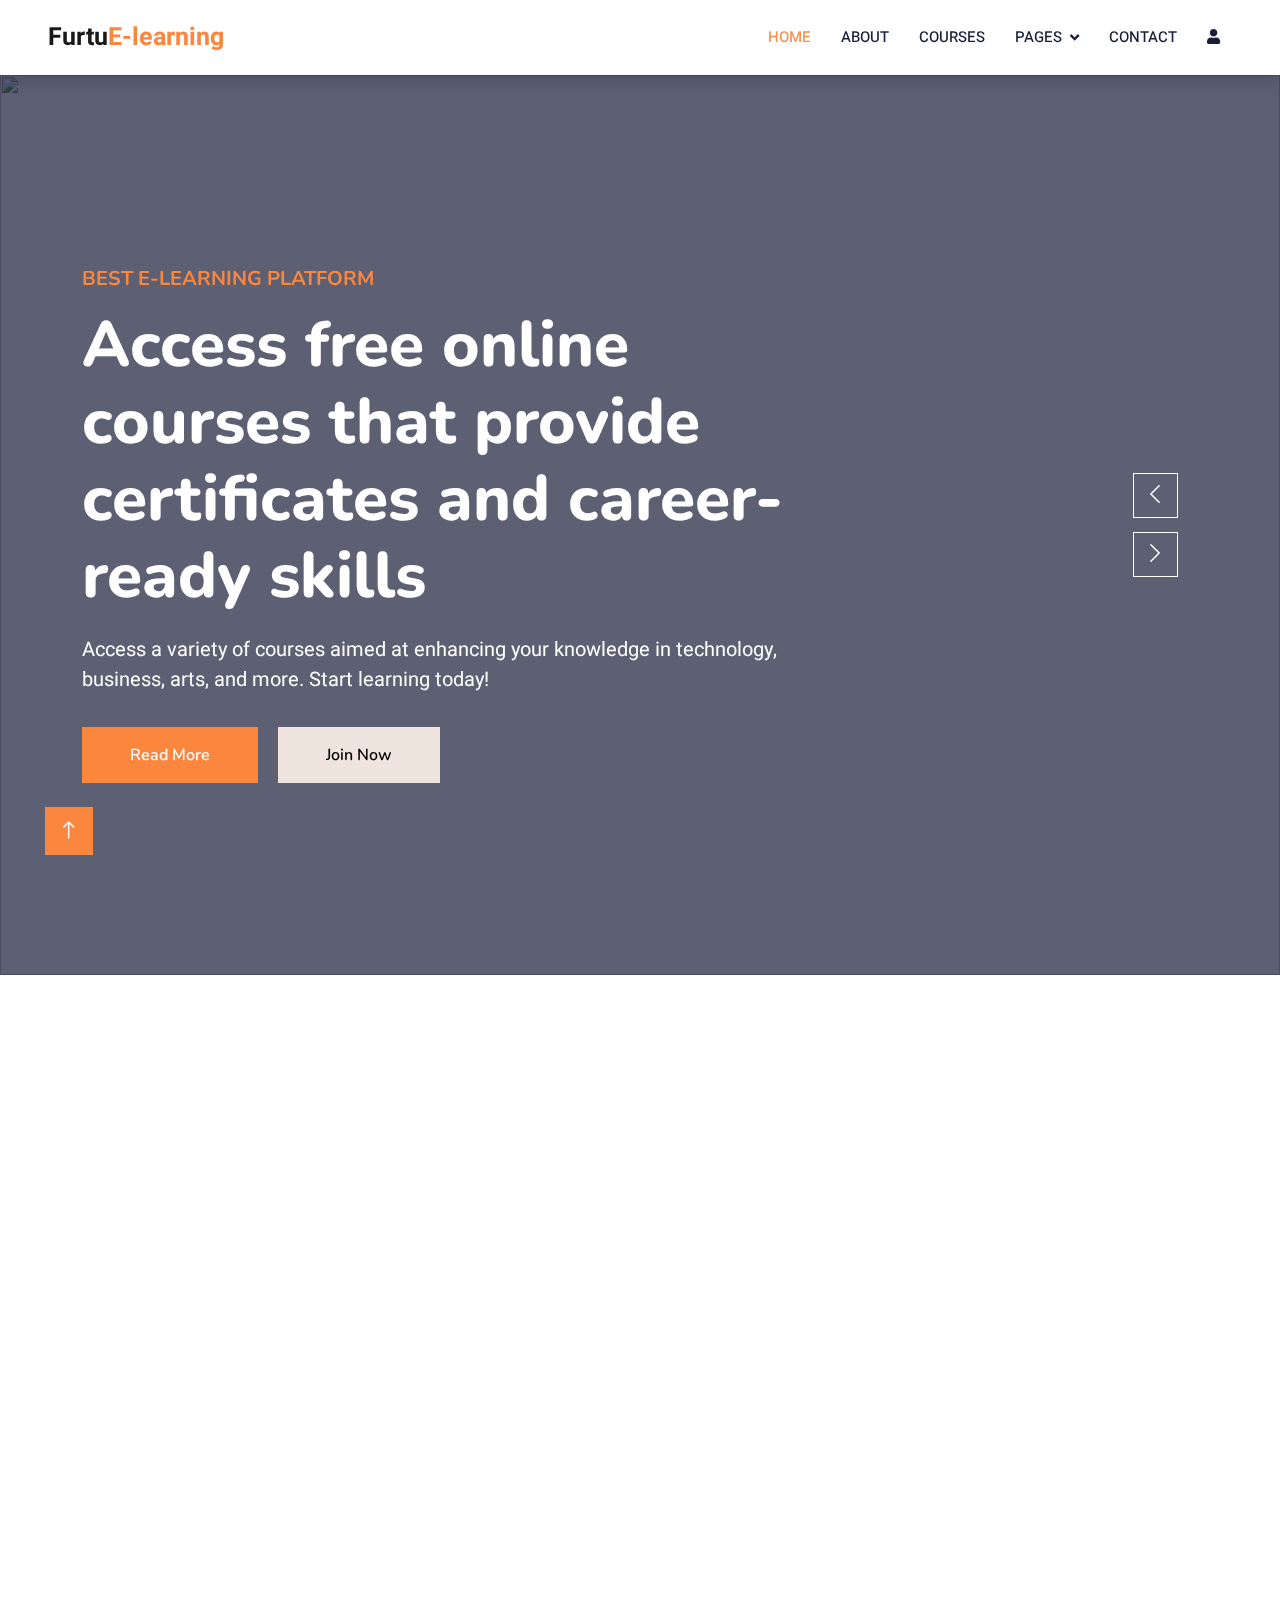
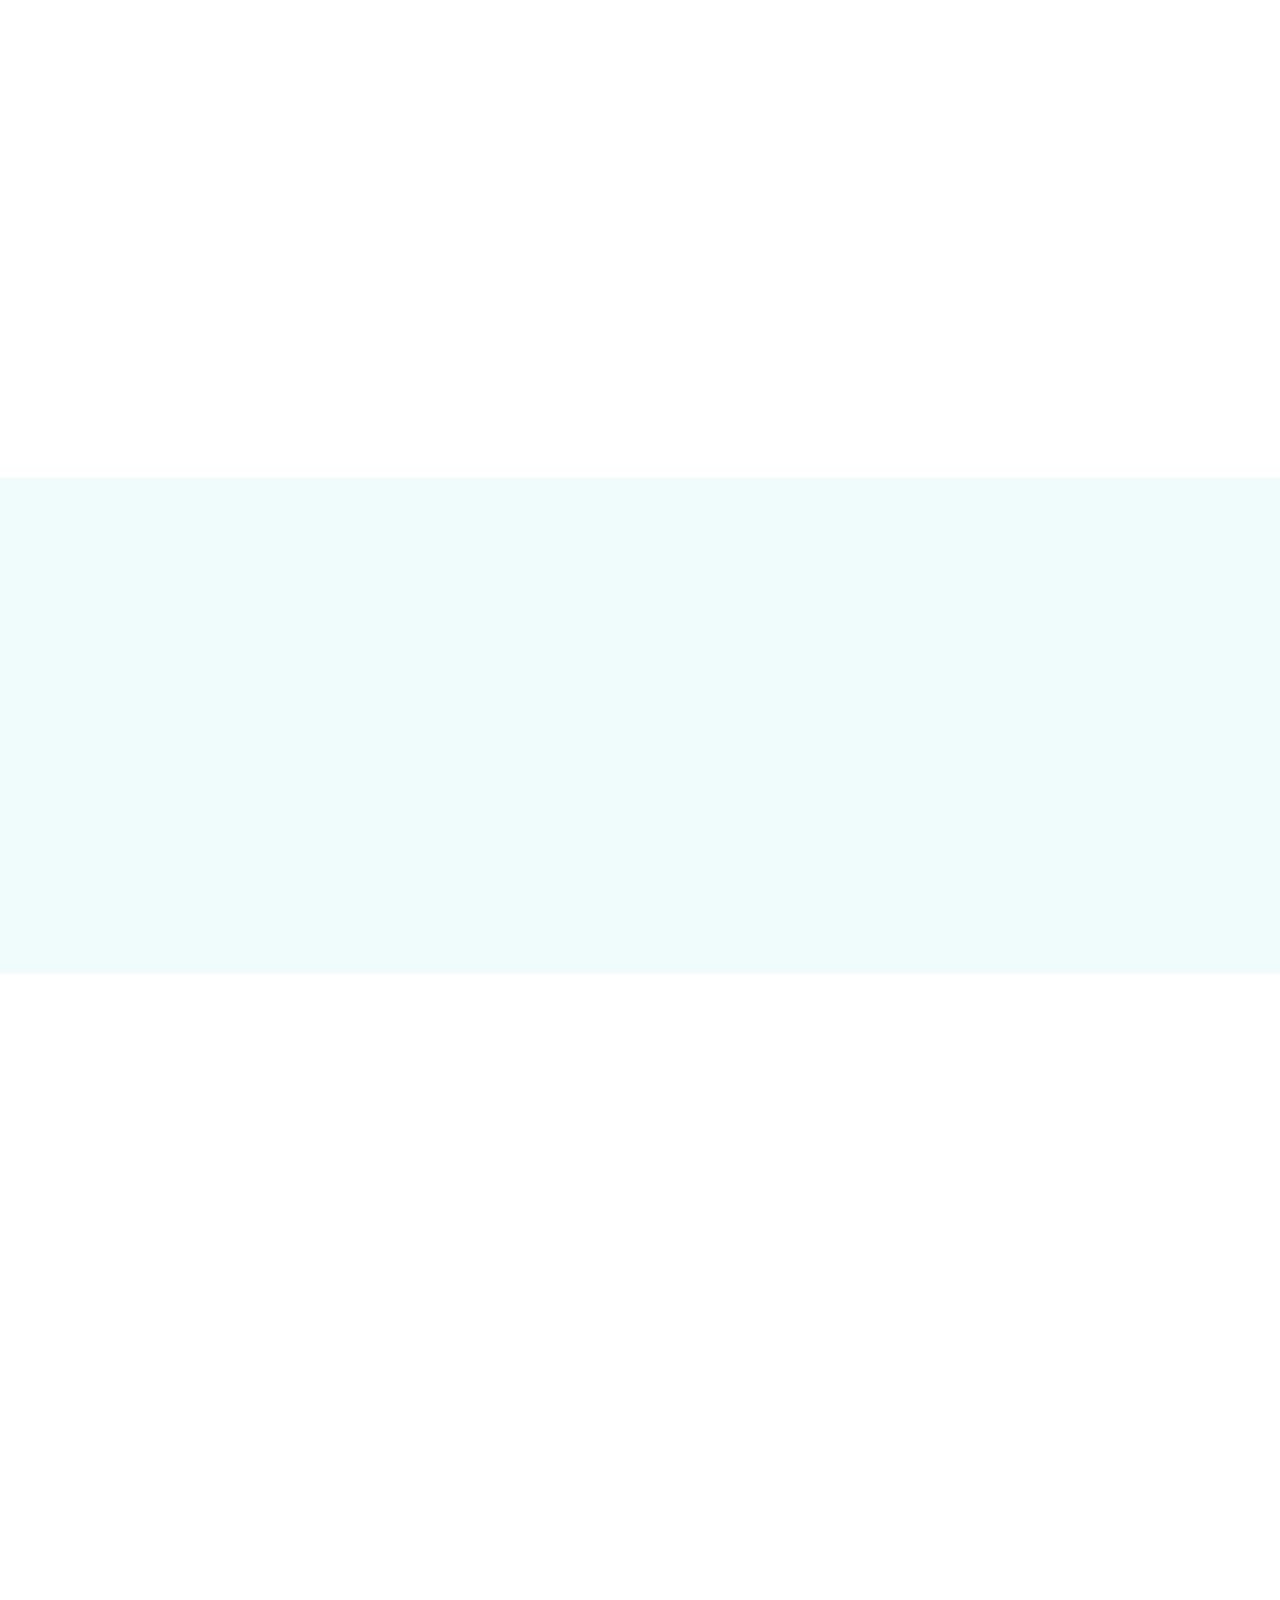
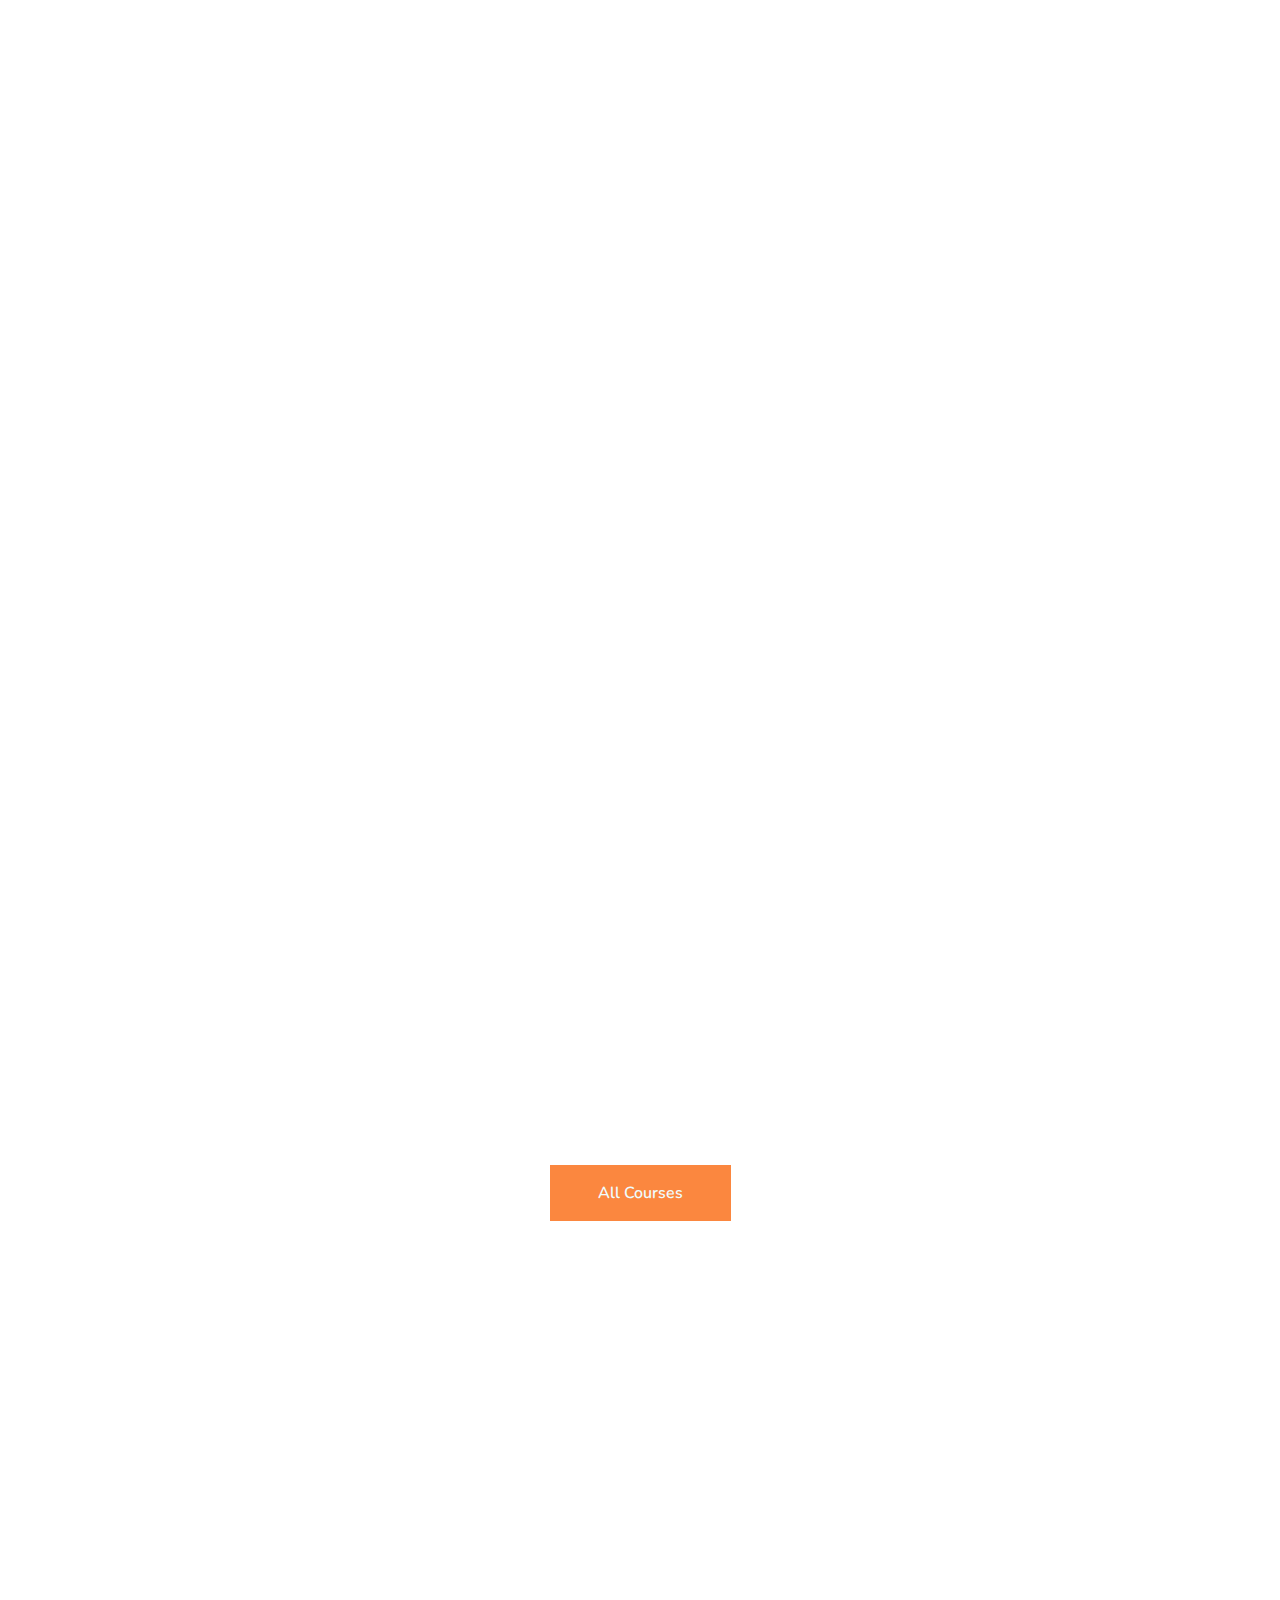
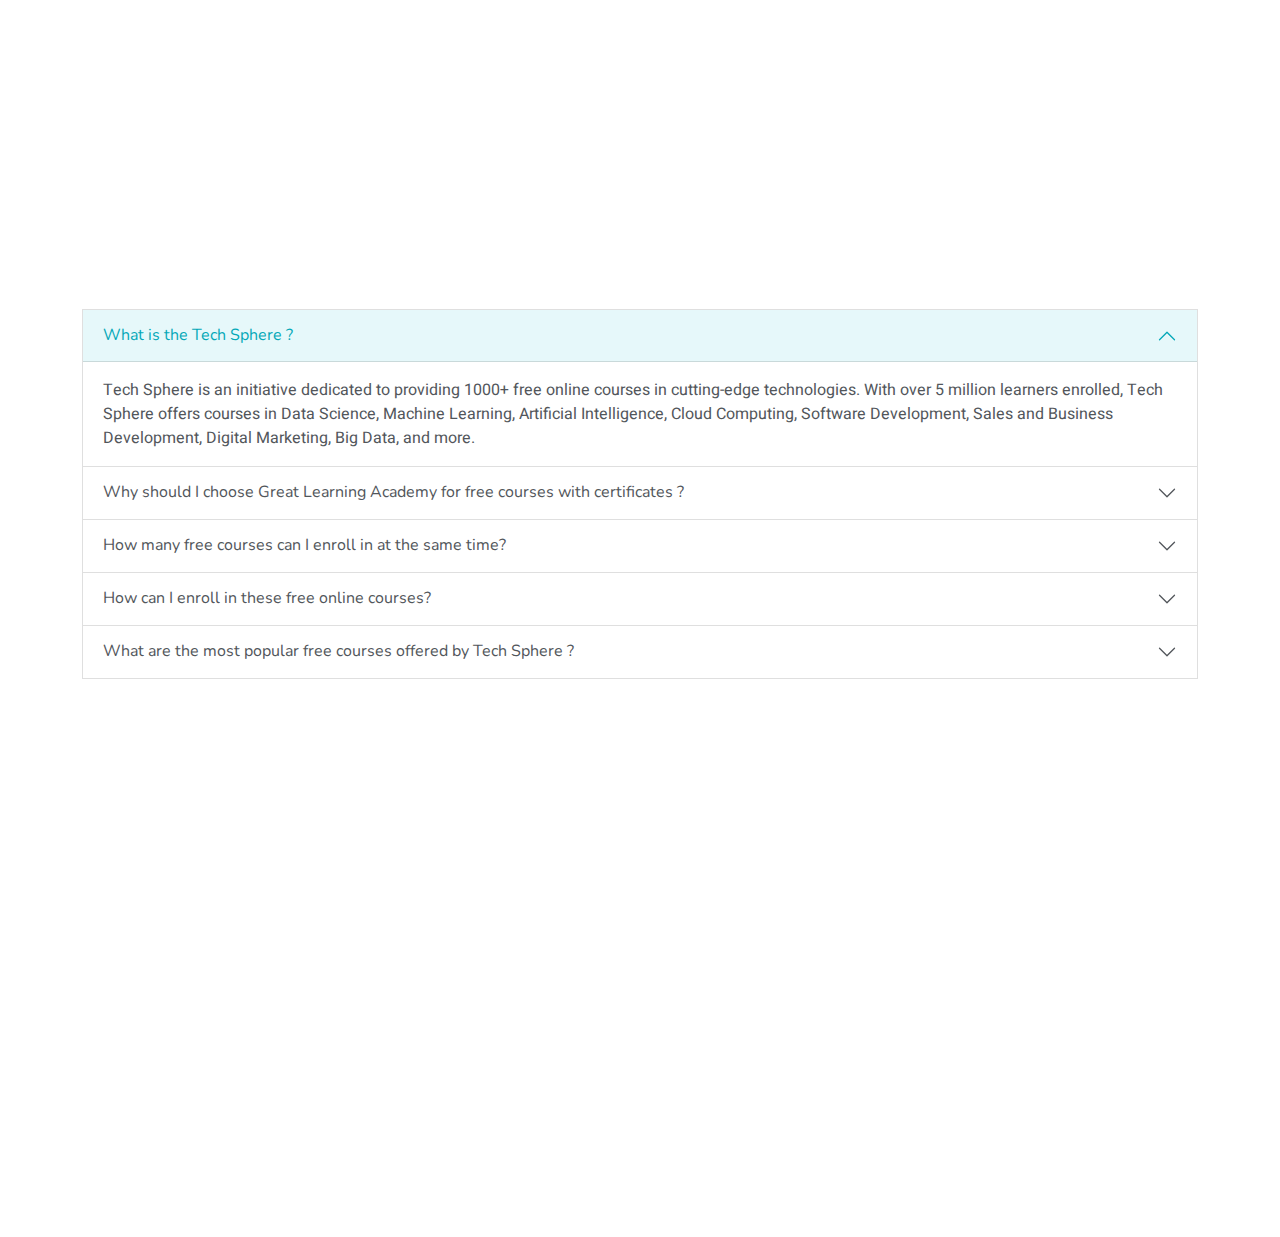
==== commit 12d2411b: "Update index.html" ====
--- a/index.html
+++ b/index.html
@@ -51,8 +51,8 @@
     <!-- Navbar Start -->
     <nav class="navbar navbar-expand-lg bg-white navbar-light shadow sticky-top p-0">
         <a href="index.html" class="navbar-brand d-flex align-items-center px-4 px-lg-5">
-            <p class="m-0 fw-bold" style="font-size: 25px;"><img src="img/icon.png" alt="" height="50px">Tech<span
-                    style="color: #fb873f;">Sphere</span></p>
+            <p class="m-0 fw-bold" style="font-size: 25px;"><img src="img/icon.png" alt="" height="50px">Furtu<span
+                    style="color: #fb873f;">E-learning</span></p>
         </a>
         <button type="button" class="navbar-toggler me-4" data-bs-toggle="collapse" data-bs-target="#navbarCollapse">
             <span class="navbar-toggler-icon"></span>
@@ -117,7 +117,7 @@
                         <div class="row justify-content-start">
                             <div class="col-sm-10 col-lg-8">
                                 <h5 class=" text-uppercase mb-3 animated slideInDown" style="color: #fb873f;">Welcome to
-                                    Tech Sphere</h5>
+                                    Furtu E-Learning</h5>
                                 <h1 class="display-3 text-white animated slideInDown">Interactive Skill Journey
                                 </h1>
                                 <p class=" text-white mb-4 pb-2">Engage in interactive lessons, quizzes, and projects to immerse yourself in hands-on learning experiences. Stay motivated and inspired throughout your tech journey.</p>
@@ -926,4 +926,4 @@
     <script src="js/main.js"></script>
 </body>
 
-</html>+</html>
--- a/css/style.css
+++ b/css/style.css
@@ -0,0 +1,580 @@
+/********** Template CSS **********/
+:root {
+    --primary: #f69050;
+    --light: #F0FBFC;
+    --light: #f0e4de;
+    --dark: #181d38;
+}
+
+.btn {
+    background-color: #fb873f;
+    border: none;
+}
+
+.btn a {
+    text-decoration: none;
+    color: #fff;
+}
+
+.btn:hover {
+    background: transparent;
+    color: var(--primary) !important;
+    border: 1px solid var(--primary);
+}
+
+.btn:hover a {
+    color: var(--primary) !important;
+}
+
+.btn-light {
+    background-color: var(--light);
+}
+
+.btn-light:hover {
+    background: transparent;
+    color: var(--light) !important;
+    border: 1px solid var(--light);
+}
+
+.fw-medium {
+    font-weight: 600 !important;
+}
+
+.fw-semi-bold {
+    font-weight: 700 !important;
+}
+
+.back-to-top {
+    position: fixed;
+    display: none;
+    left: 45px;
+    bottom: 45px;
+    z-index: 99;
+}
+
+
+/*** Spinner ***/
+#spinner {
+    opacity: 0;
+    visibility: hidden;
+    transition: opacity .5s ease-out, visibility 0s linear .5s;
+    z-index: 99999;
+}
+
+#spinner.show {
+    transition: opacity .5s ease-out, visibility 0s linear 0s;
+    visibility: visible;
+    opacity: 1;
+}
+
+
+/*** Button ***/
+.btn {
+    font-family: 'Nunito', sans-serif;
+    font-weight: 600;
+    transition: .5s;
+}
+
+.btn.btn-primary,
+.btn.btn-secondary {
+    color: #FFFFFF;
+}
+
+.btn-square {
+    width: 38px;
+    height: 38px;
+}
+
+.btn-sm-square {
+    width: 32px;
+    height: 32px;
+}
+
+.btn-lg-square {
+    width: 48px;
+    height: 48px;
+}
+
+.btn-square,
+.btn-sm-square,
+.btn-lg-square {
+    padding: 0;
+    display: flex;
+    align-items: center;
+    justify-content: center;
+    font-weight: normal;
+    border-radius: 0px;
+}
+
+
+/*** Navbar ***/
+.navbar .dropdown-toggle::after {
+    border: none;
+    content: "\f107";
+    font-family: "Font Awesome 5 Free";
+    font-weight: 900;
+    vertical-align: middle;
+    margin-left: 8px;
+}
+
+.navbar-light .navbar-nav .nav-link {
+    margin-right: 30px;
+    padding: 25px 0;
+    color: #FFFFFF;
+    font-size: 15px;
+    text-transform: uppercase;
+    outline: none;
+}
+
+.navbar-light .navbar-nav .nav-link:hover,
+.navbar-light .navbar-nav .nav-link.active {
+    color: var(--primary);
+}
+
+@media (max-width: 991.98px) {
+    .navbar-light .navbar-nav .nav-link {
+        margin-right: 0;
+        padding: 10px 0;
+    }
+
+    .navbar-light .navbar-nav {
+        border-top: 1px solid #EEEEEE;
+    }
+}
+
+.navbar-light .navbar-brand,
+.navbar-light a.btn {
+    height: 75px;
+}
+
+.navbar-light .navbar-nav .nav-link {
+    color: var(--dark);
+    font-weight: 500;
+}
+
+.navbar-light.sticky-top {
+    top: -100px;
+    transition: .5s;
+}
+
+.navbar-toggler-icon {
+    color: #fb873f;
+}
+
+.navbar-toggler {
+    border: 2px solid #fb873f;
+}
+
+@media (min-width: 992px) {
+    .navbar .nav-item .dropdown-menu {
+        display: block;
+        margin-top: 0;
+        opacity: 0;
+        visibility: hidden;
+        transition: .5s;
+    }
+
+    .navbar .dropdown-menu.fade-down {
+        top: 100%;
+        transform: rotateX(-75deg);
+        transform-origin: 0% 0%;
+    }
+
+    .navbar .nav-item:hover .dropdown-menu {
+        top: 100%;
+        transform: rotateX(0deg);
+        visibility: visible;
+        transition: .5s;
+        opacity: 1;
+    }
+}
+
+/*** Header carousel ***/
+
+.header-carousel .owl-carousel-item {
+    position: relative;
+    height: 100vh;
+}
+
+.header-carousel p {
+    margin-top: 20px;
+    font-size: 20px;
+    line-height: 30px;
+}
+
+@media (max-width: 1300px) {
+    .header-carousel .owl-carousel-item {
+        position: relative;
+        min-height: 80vh;
+    }
+
+    .header-carousel .owl-carousel-item img {
+        position: absolute;
+        width: 100%;
+        height: 100%;
+        object-fit: cover;
+    }
+}
+
+@media (max-width: 768px) {
+    .header-carousel .owl-carousel-item {
+        position: relative;
+        min-height: 500px;
+    }
+
+    .header-carousel .owl-carousel-item img {
+        position: absolute;
+        width: 100%;
+        height: 100%;
+        object-fit: cover;
+    }
+}
+
+@media (max-width: 430px) {
+
+    .header-carousel .owl-carousel-item {
+        position: relative;
+        height: 500px;
+    }
+
+    .header-carousel .owl-carousel-item img {
+        position: absolute;
+        width: 100%;
+        height: 100%;
+        object-fit: cover;
+    }
+
+    .header-carousel h1 {
+        font-size: 30px;
+        line-height: 30px;
+    }
+
+    .header-carousel p {
+        margin-top: 20px;
+        font-size: 15px;
+        line-height: 20px;
+    }
+}
+
+.header-carousel .owl-nav {
+    position: absolute;
+    top: 50%;
+    right: 8%;
+    transform: translateY(-50%);
+    display: flex;
+    flex-direction: column;
+}
+
+.header-carousel .owl-nav .owl-prev,
+.header-carousel .owl-nav .owl-next {
+    margin: 7px 0;
+    width: 45px;
+    height: 45px;
+    display: flex;
+    align-items: center;
+    justify-content: center;
+    color: #FFFFFF;
+    background: transparent;
+    border: 1px solid #FFFFFF;
+    font-size: 22px;
+    transition: .5s;
+}
+
+.header-carousel .owl-nav .owl-prev:hover,
+.header-carousel .owl-nav .owl-next:hover {
+    background: var(--primary);
+    border-color: var(--primary);
+}
+
+.page-header {
+    background: linear-gradient(rgba(24, 29, 56, .7), rgba(24, 29, 56, .7)), url(../img/carousel-1.jpg);
+    background-position: center center;
+    background-repeat: no-repeat;
+    background-size: cover;
+}
+
+.page-header-inner {
+    background: rgba(15, 23, 43, .7);
+}
+
+.breadcrumb-item+.breadcrumb-item::before {
+    color: var(--light);
+}
+
+
+/*** Section Title ***/
+.section-title {
+    position: relative;
+    display: inline-block;
+    text-transform: uppercase;
+}
+
+.section-title::before {
+    position: absolute;
+    content: "";
+    width: calc(100% + 80px);
+    height: 2px;
+    top: 4px;
+    left: -40px;
+    background: var(--primary);
+    z-index: -1;
+}
+
+.section-title::after {
+    position: absolute;
+    content: "";
+    width: calc(100% + 120px);
+    height: 2px;
+    bottom: 5px;
+    left: -60px;
+    background: var(--primary);
+    z-index: -1;
+}
+
+.section-title.text-start::before {
+    width: calc(100% + 40px);
+    left: 0;
+}
+
+.section-title.text-start::after {
+    width: calc(100% + 60px);
+    left: 0;
+}
+
+
+/*** Service ***/
+.service-item {
+    transition: .5s;
+}
+
+
+.service-item i {
+    color: var(--primary);
+}
+
+.service-item:hover {
+    margin-top: -10px;
+    background: var(--primary);
+}
+
+.service-item * {
+    transition: all .3s ease-in-out;
+}
+
+.service-item:hover * {
+    color: #fff !important;
+}
+
+.course-item img {
+    width: 100%;
+    height: 200px;
+    border-radius: 5px;
+}
+
+/*** Categories & Courses ***/
+
+.category .content {
+    cursor: pointer;
+    transition: .5s;
+}
+
+.category .content:hover {
+    background-color: var(--primary);
+    color: #fff;
+}
+
+.category .content h5 a {
+    text-decoration: none;
+    color: var(--dark);
+    transition: all 0.3s ease-in-out;
+}
+
+.category .content:hover h5 a {
+    color: #fff !important;
+}
+
+.category img {
+    width: 50px;
+    height: 50px;
+}
+
+.category img,
+.course-item img {
+    transition: .5s;
+}
+
+.category a:hover img,
+.course-item:hover img {
+    transform: scale(1.1);
+    margin-top: -10px;
+}
+
+/* Developer Profile - Image Styles */
+.team-item {
+    background-color: #fff;
+    border-radius: 15px; 
+    padding: 15px;
+    max-width: 350px;
+    margin: 0 auto;
+    box-shadow: 0 4px 10px rgba(0, 0, 0, 0.1);
+    transition: all 0.3s ease-in-out;
+}
+
+.team-item:hover {
+    box-shadow: 0 8px 20px rgba(0, 0, 0, 0.2);
+    transform: scale(1.03);
+}
+
+
+.team-item img {
+    transition: transform 0.5s ease, box-shadow 0.3s ease;
+    border-radius: 50%; 
+    width: 220px; 
+    height: 220px;
+    border: 5px solid #fff;
+    margin: 0 auto;
+    display: block;
+}
+
+
+
+/*** Testimonial ***/
+.testimonial-carousel::before {
+    position: absolute;
+    content: "";
+    top: 0;
+    left: 0;
+    height: 100%;
+    width: 0;
+    background: linear-gradient(to right, rgba(255, 255, 255, 1) 0%, rgba(255, 255, 255, 0) 100%);
+    z-index: 1;
+}
+
+.testimonial-carousel::after {
+    position: absolute;
+    content: "";
+    top: 0;
+    right: 0;
+    height: 100%;
+    width: 0;
+    background: linear-gradient(to left, rgba(255, 255, 255, 1) 0%, rgba(255, 255, 255, 0) 100%);
+    z-index: 1;
+}
+
+@media (min-width: 768px) {
+
+    .testimonial-carousel::before,
+    .testimonial-carousel::after {
+        width: 200px;
+    }
+}
+
+@media (min-width: 992px) {
+
+    .testimonial-carousel::before,
+    .testimonial-carousel::after {
+        width: 300px;
+    }
+}
+
+.testimonial-carousel .owl-item .testimonial-text,
+.testimonial-carousel .owl-item.center .testimonial-text * {
+    transition: .5s;
+}
+
+.testimonial-carousel .owl-item.center .testimonial-text {
+    background: var(--primary) !important;
+}
+
+.testimonial-carousel .owl-item.center .testimonial-text * {
+    color: #FFFFFF !important;
+}
+
+.testimonial-carousel .owl-dots {
+    margin-top: 24px;
+    display: flex;
+    align-items: flex-end;
+    justify-content: center;
+}
+
+.testimonial-carousel .owl-dot {
+    position: relative;
+    display: inline-block;
+    margin: 0 5px;
+    width: 15px;
+    height: 15px;
+    border: 1px solid #CCCCCC;
+    transition: .5s;
+}
+
+.testimonial-carousel .owl-dot.active {
+    background: var(--primary);
+    border-color: var(--primary);
+}
+
+
+/*** Footer ***/
+.footer .btn.btn-social {
+    margin-right: 5px;
+    width: 35px;
+    height: 35px;
+    display: flex;
+    align-items: center;
+    justify-content: center;
+    color: var(--light);
+    font-weight: normal;
+    border: 1px solid #FFFFFF;
+    border-radius: 35px;
+    transition: .3s;
+}
+
+.footer .btn.btn-social:hover {
+    color: var(--primary);
+}
+
+.footer .btn.btn-link {
+    display: block;
+    margin-bottom: 5px;
+    padding: 0;
+    text-align: left;
+    color: #FFFFFF;
+    font-size: 15px;
+    font-weight: normal;
+    text-transform: capitalize;
+    transition: .3s;
+}
+
+.footer .btn.btn-link::before {
+    position: relative;
+    content: "\f105";
+    font-family: "Font Awesome 5 Free";
+    font-weight: 900;
+    margin-right: 10px;
+}
+
+.footer .btn.btn-link:hover {
+    letter-spacing: 1px;
+    box-shadow: none;
+}
+
+.footer .copyright {
+    padding: 25px 0;
+    font-size: 15px;
+    border-top: 1px solid rgba(256, 256, 256, .1);
+}
+
+.footer .copyright a {
+    color: var(--light);
+}
+
+.footer .footer-menu a {
+    margin-right: 15px;
+    padding-right: 15px;
+    border-right: 1px solid rgba(255, 255, 255, .1);
+}
+
+.footer .footer-menu a:last-child {
+    margin-right: 0;
+    padding-right: 0;
+    border-right: none;
+      }
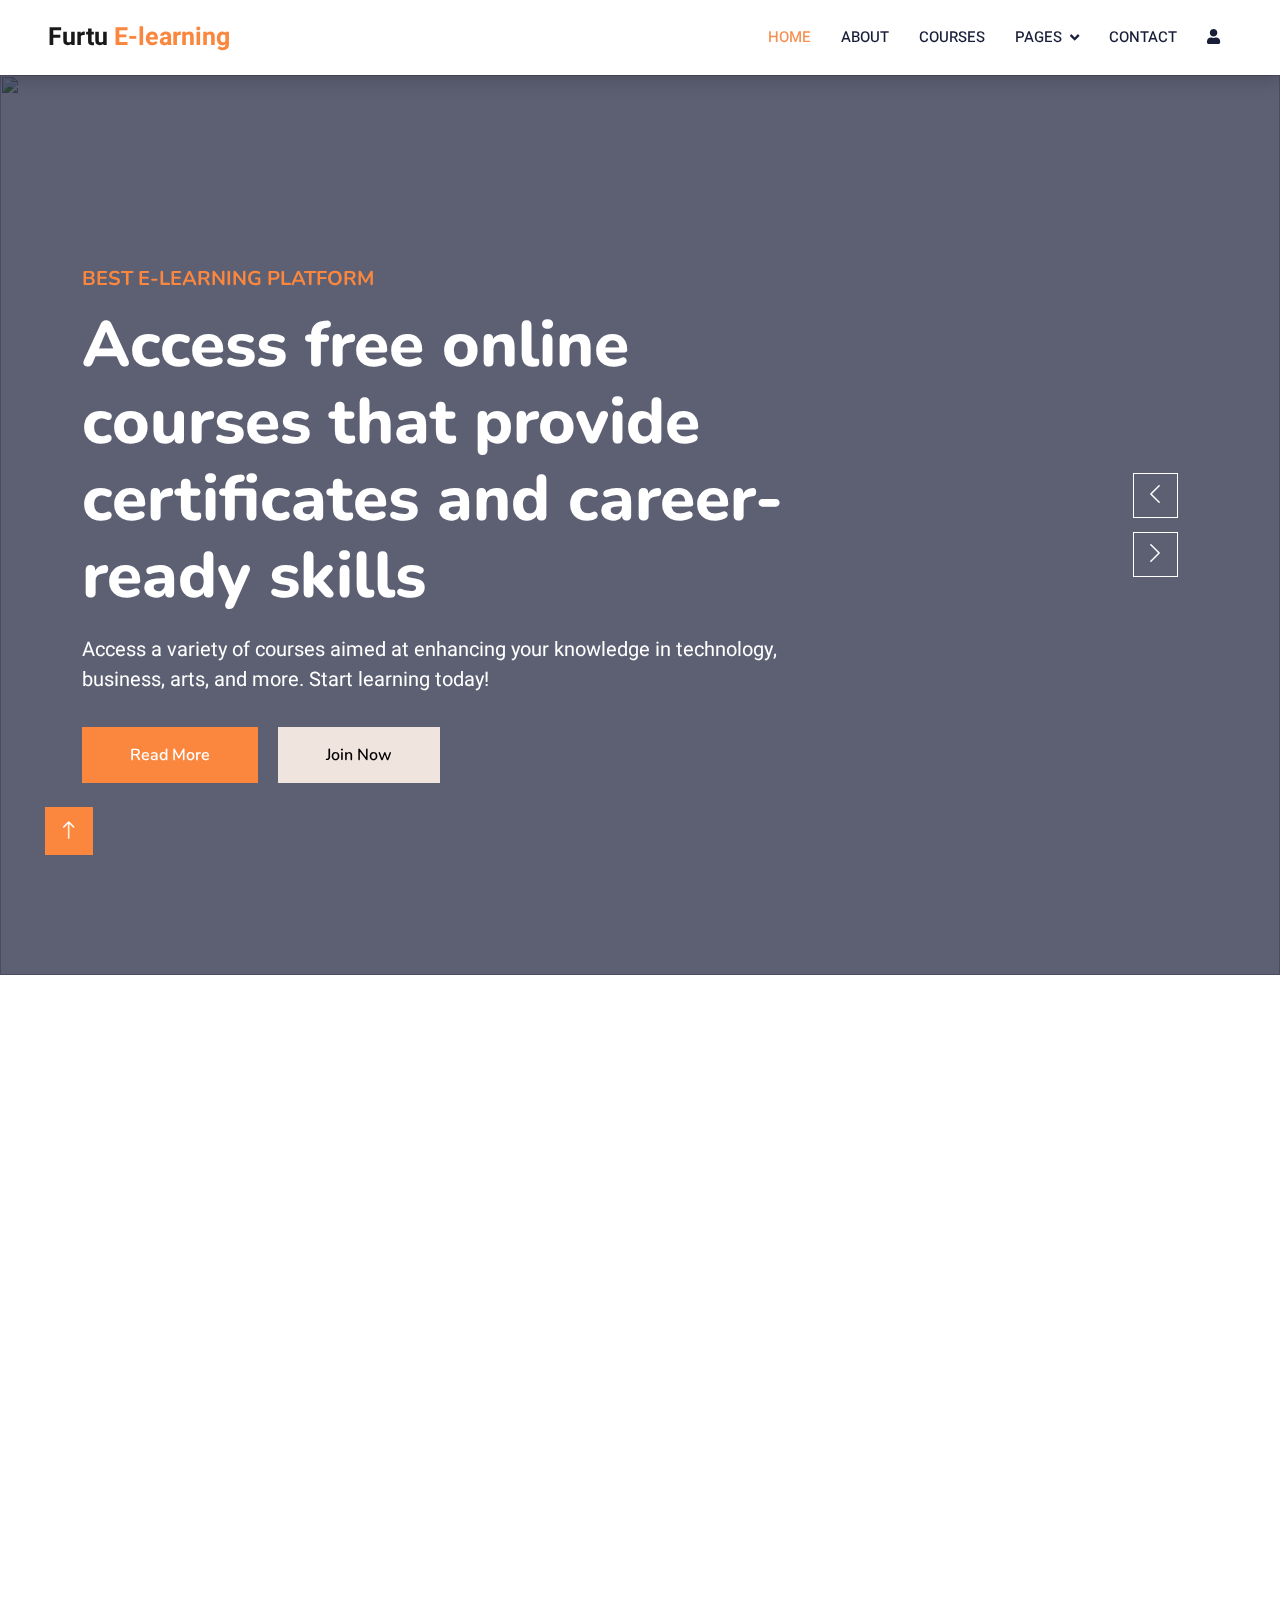
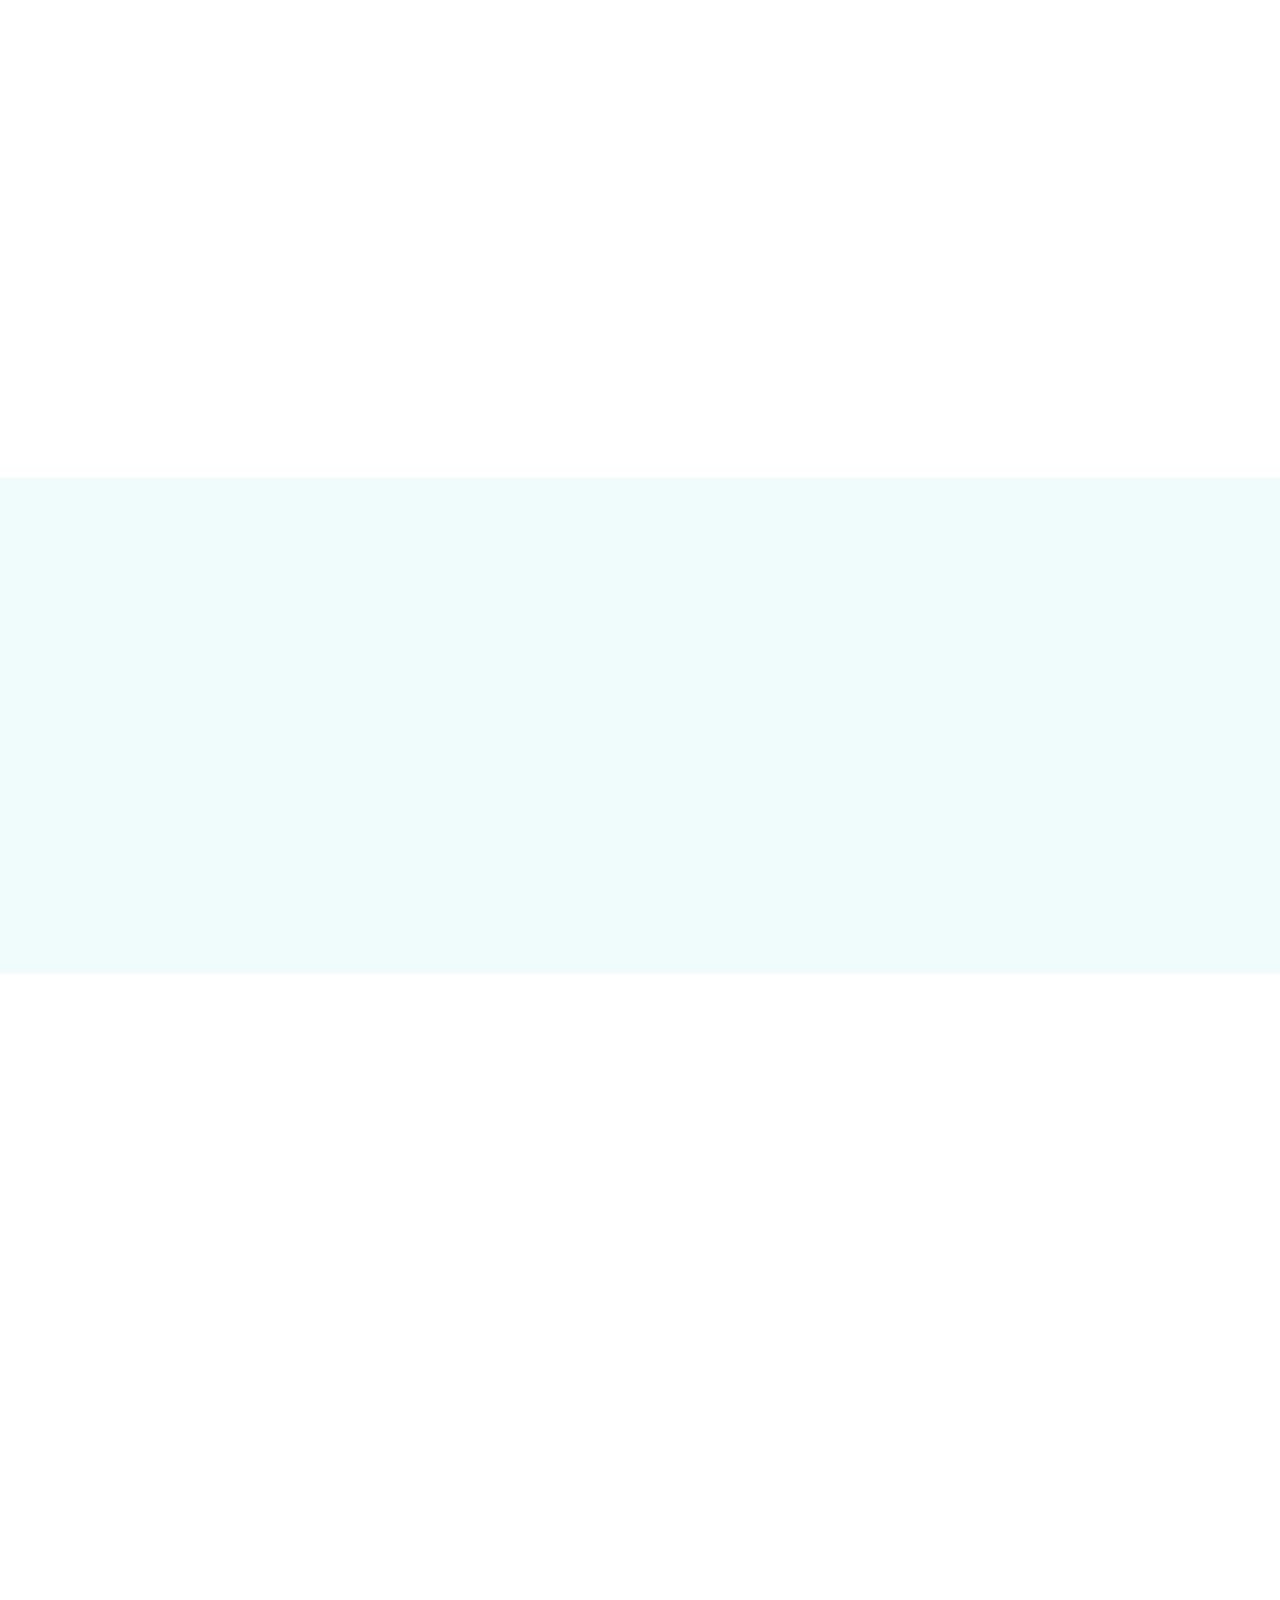
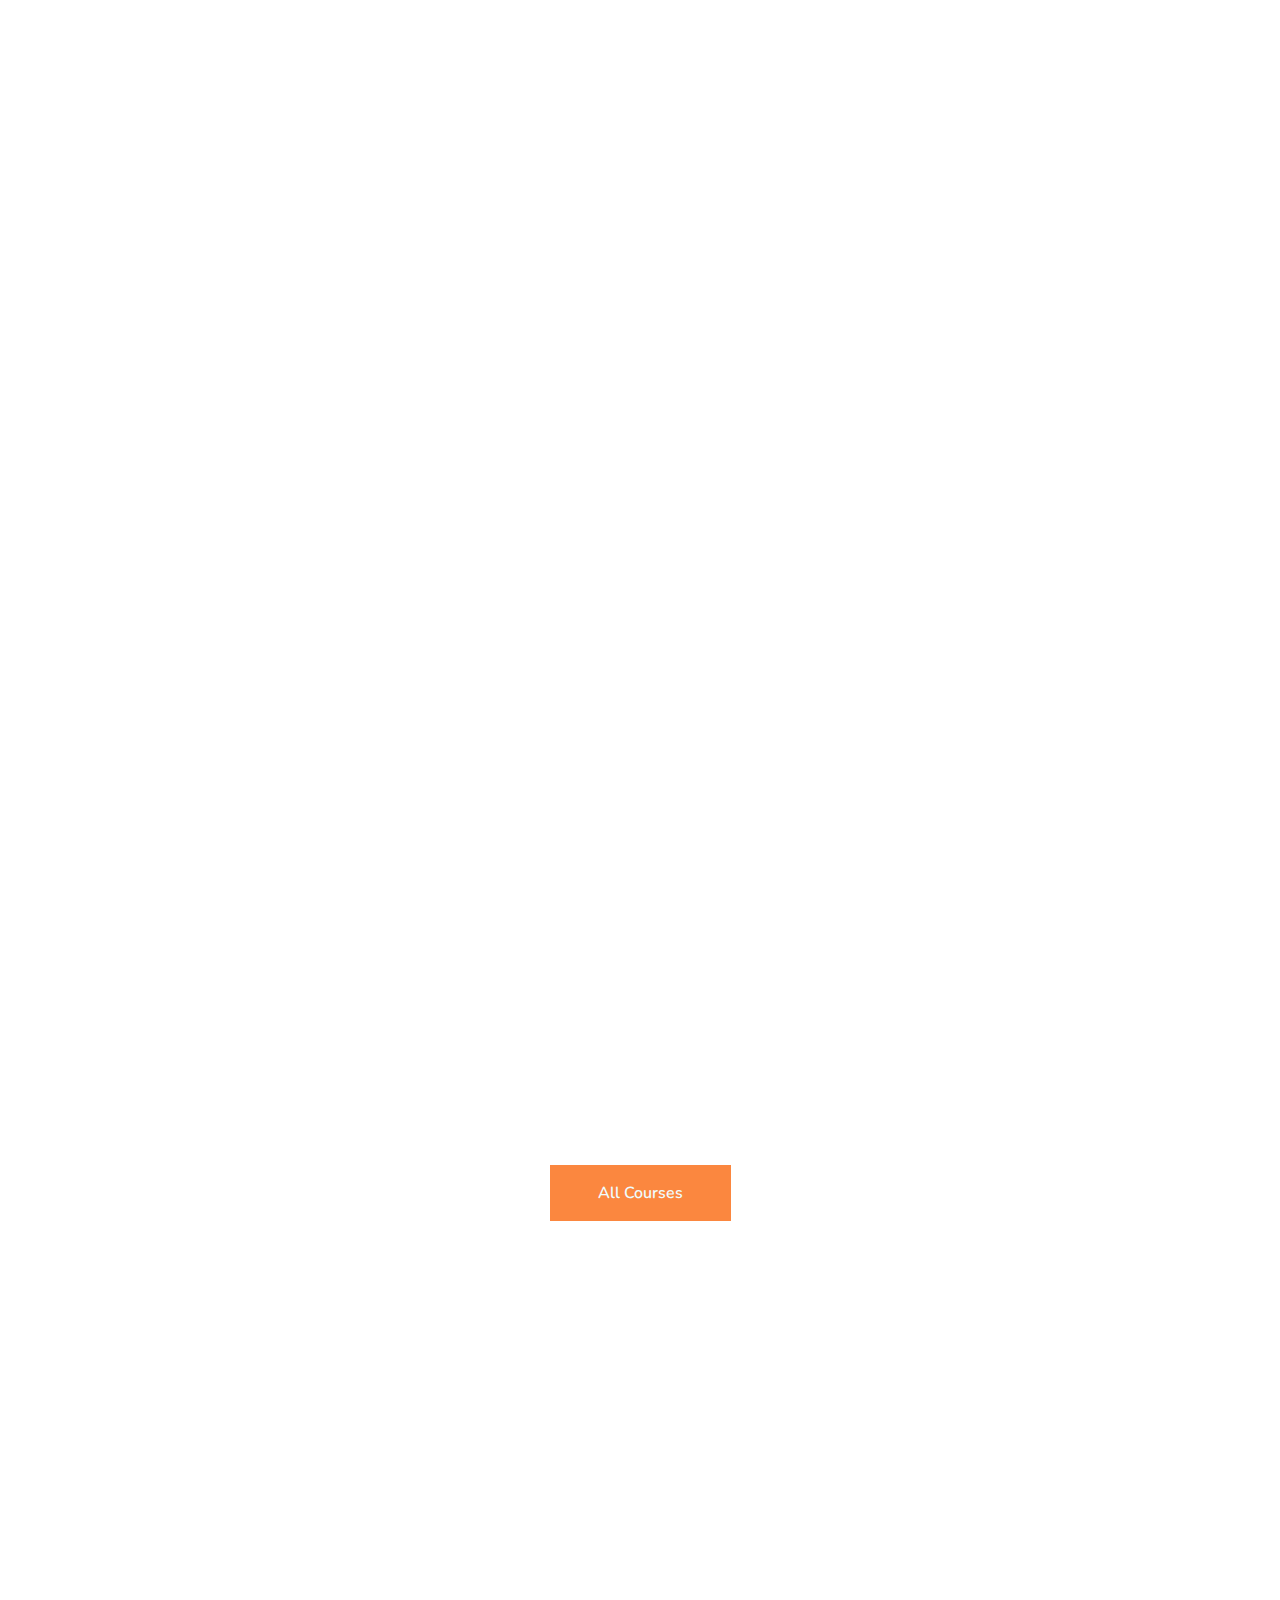
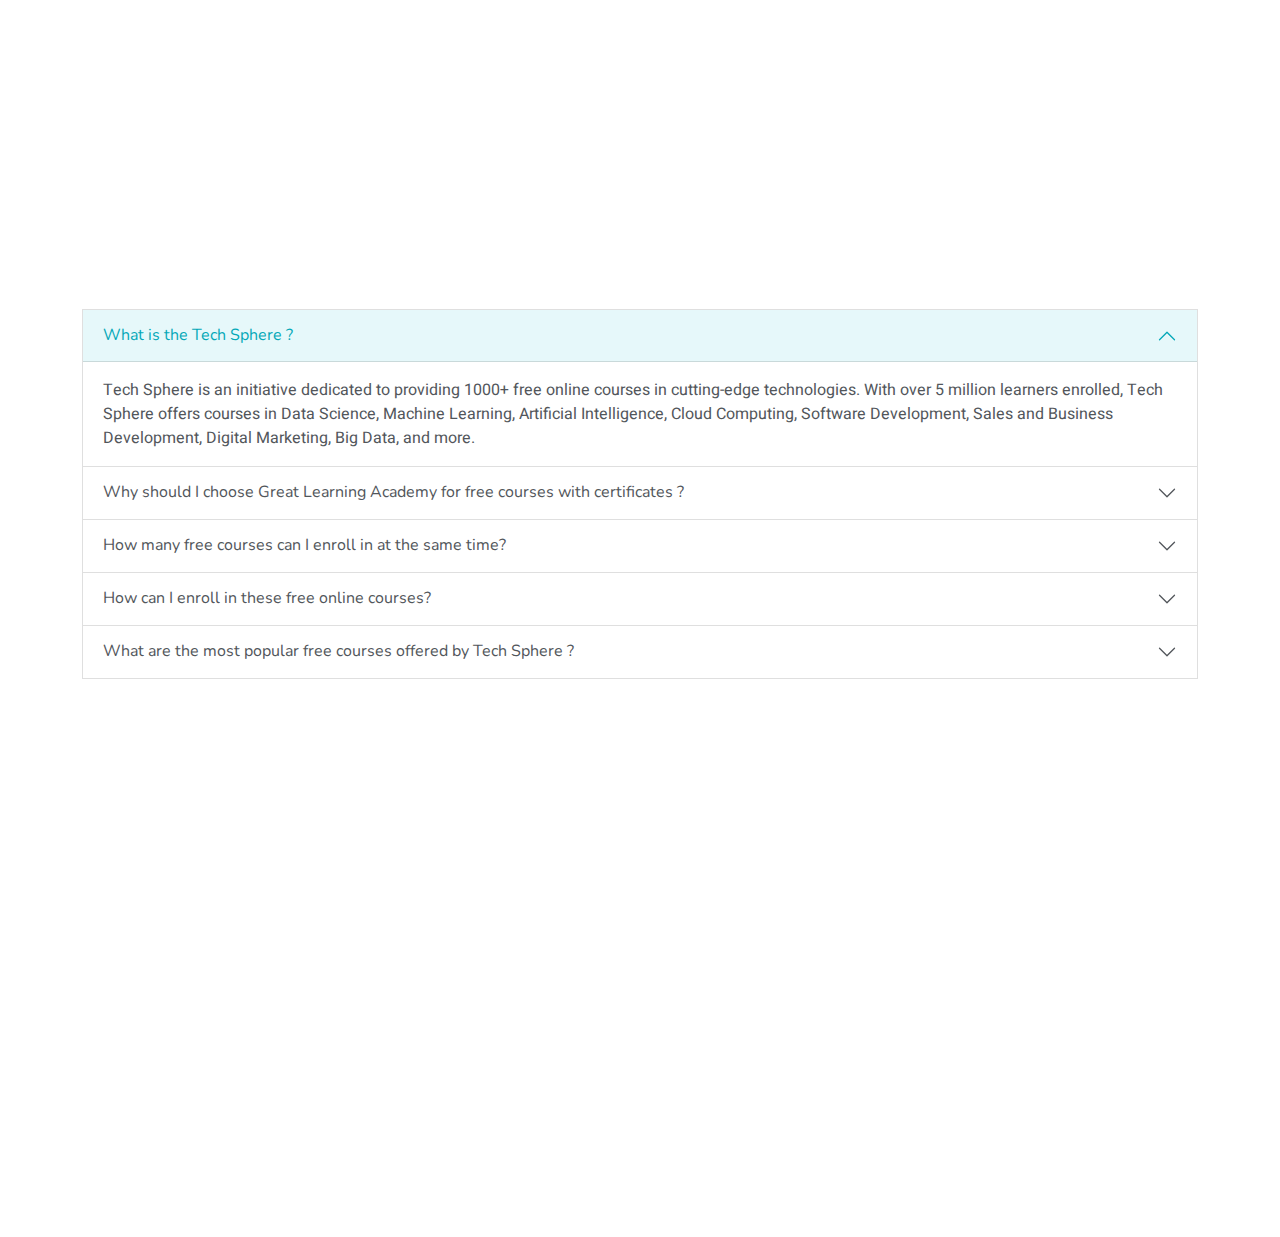
==== commit 78855b77: "Update index.html" ====
--- a/index.html
+++ b/index.html
@@ -51,7 +51,7 @@
     <!-- Navbar Start -->
     <nav class="navbar navbar-expand-lg bg-white navbar-light shadow sticky-top p-0">
         <a href="index.html" class="navbar-brand d-flex align-items-center px-4 px-lg-5">
-            <p class="m-0 fw-bold" style="font-size: 25px;"><img src="img/icon.png" alt="" height="50px">Furtu<span
+            <p class="m-0 fw-bold" style="font-size: 25px;"><img src="img/icon.png" alt="" height="50px">Furtu <span
                     style="color: #fb873f;">E-learning</span></p>
         </a>
         <button type="button" class="navbar-toggler me-4" data-bs-toggle="collapse" data-bs-target="#navbarCollapse">
